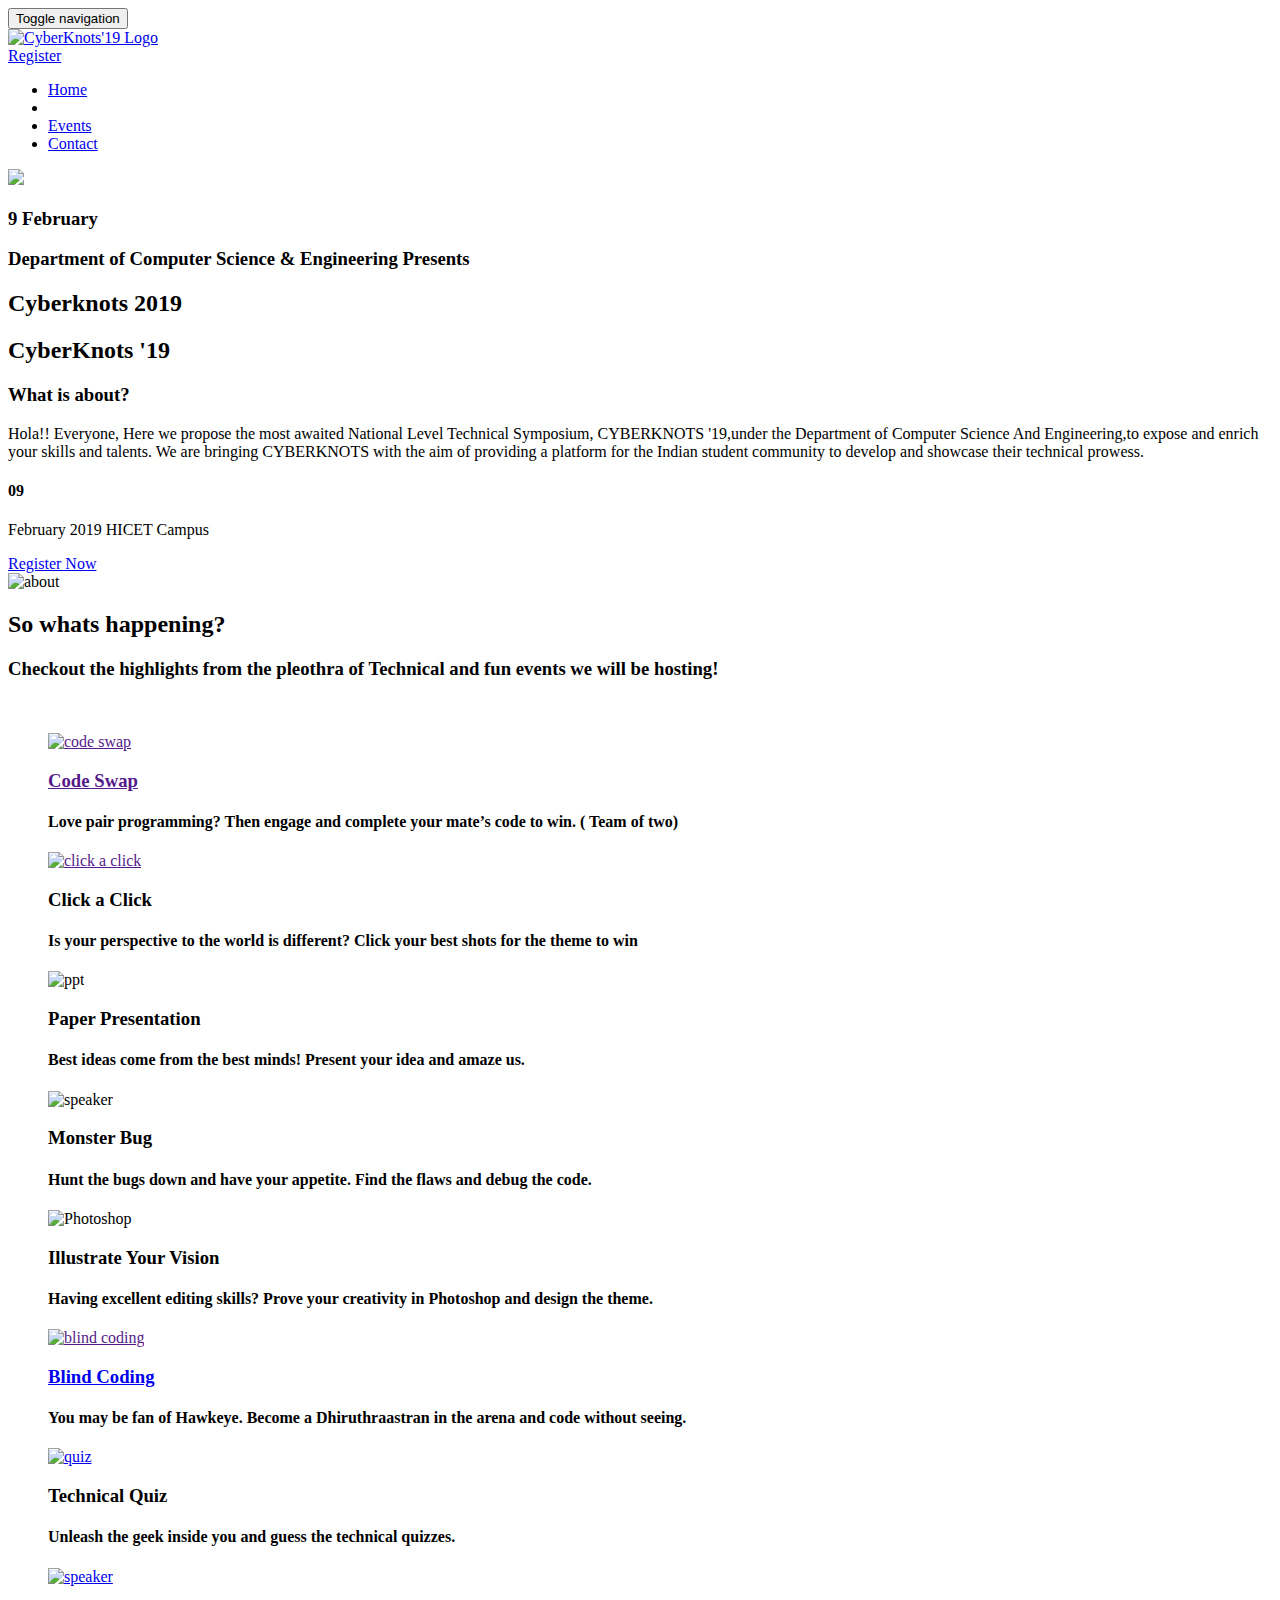
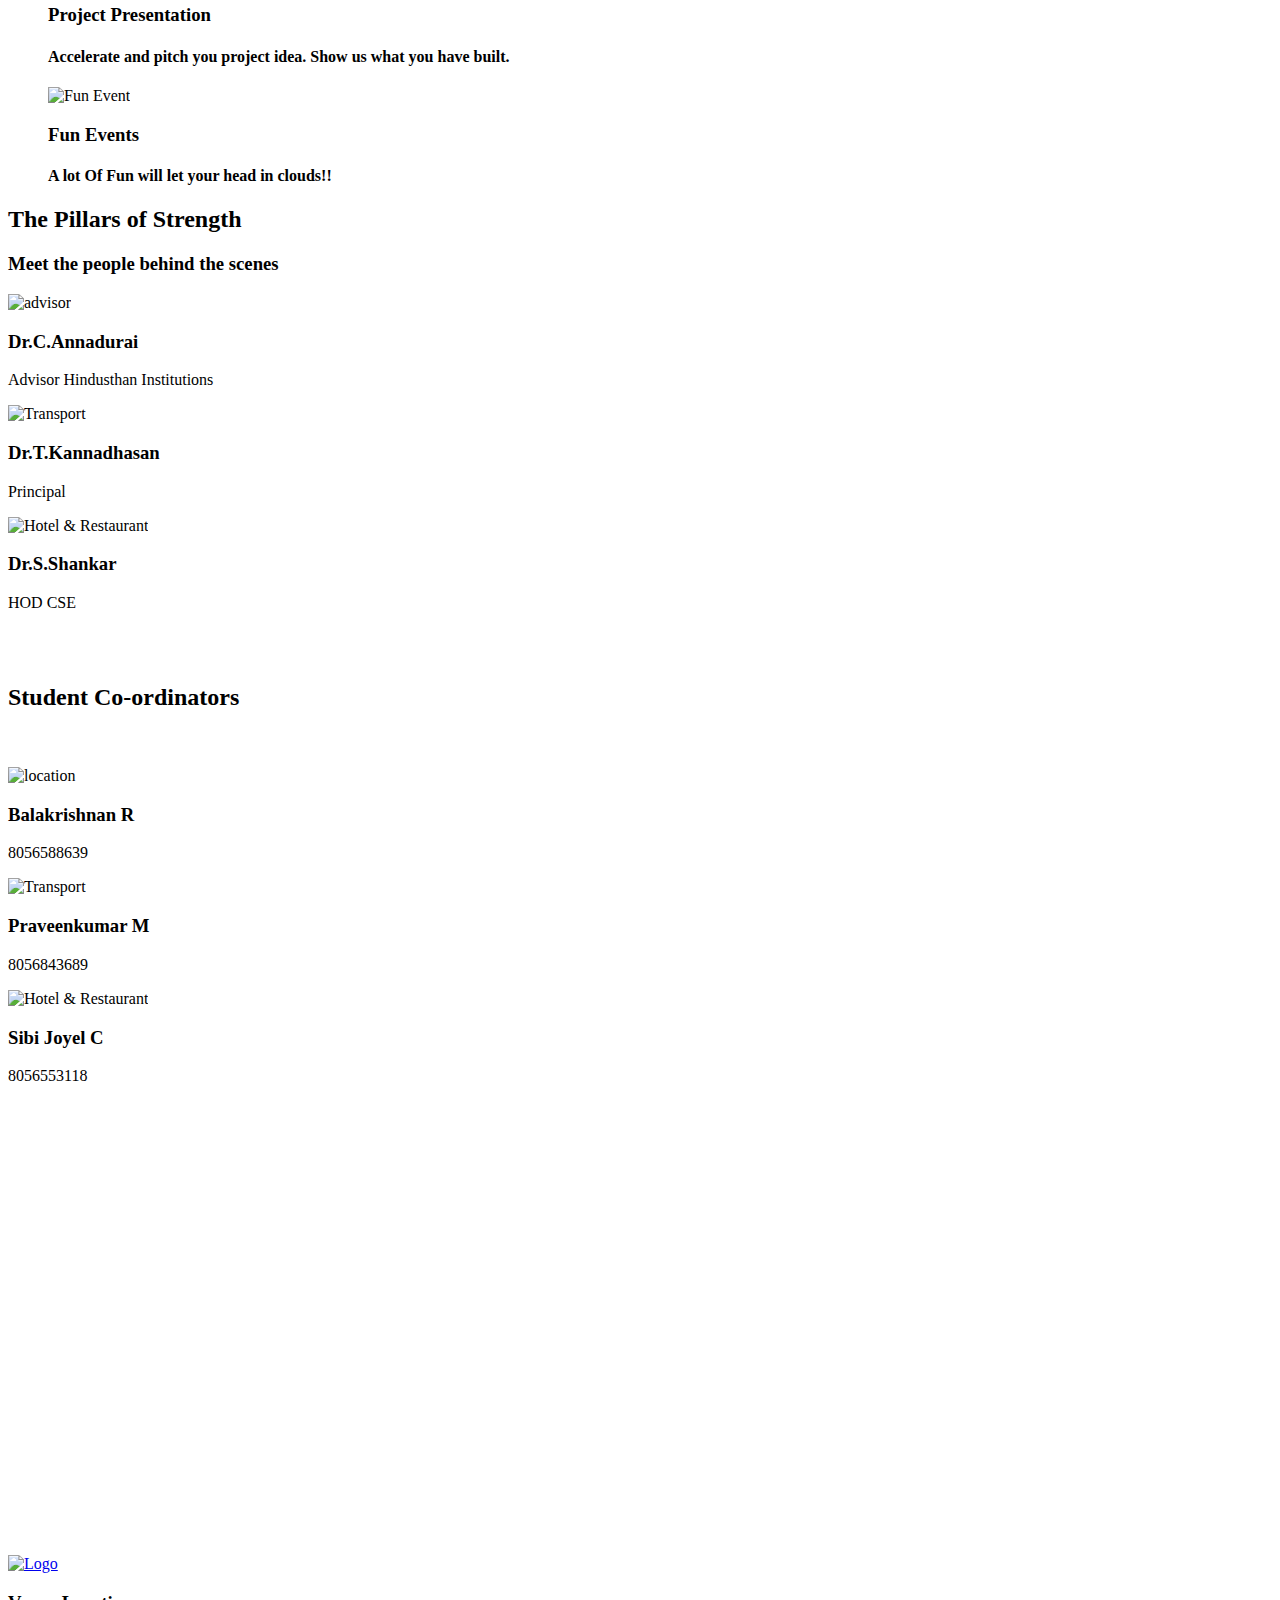
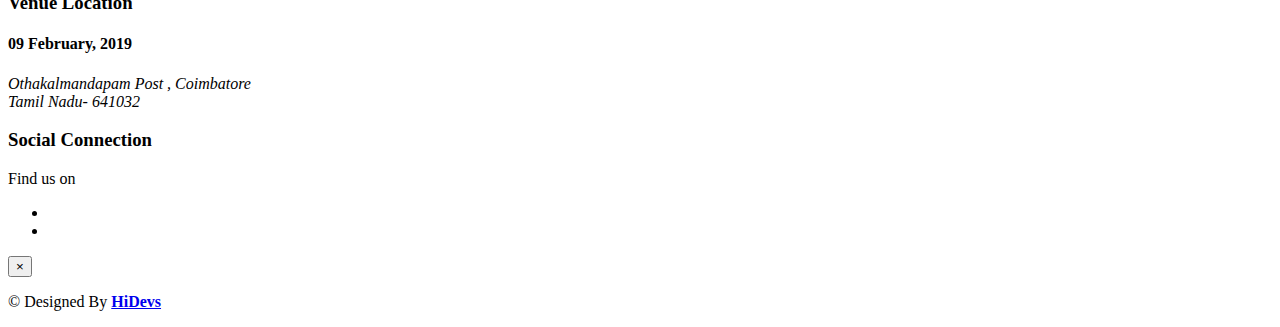
==== index.html @ 223e9199 "Update index.html" ====
<!doctype html>
<html class="no-js" lang="en">
<head>
    <meta http-equiv="content-type" content="text/html; charset=utf-8"/>
    <meta http-equiv="X-UA-Compatible" content="IE=edge"/>
    <meta name="viewport" content="width=device-width, initial-scale=1.0, maximum-scale=1.0, user-scalable=no"/>
    <!-- The above 3 meta tags *must* come first in the head -->

    <!-- SITE TITLE -->
    <title>CYBERKNOTS'19</title>
    <meta name="description" content="Responsive EventHunt HTML Template"/>
    <meta name="keywords" content="Bootstrap3, Event,  Conference, Meetup, Template, Responsive, HTML5"/>
    <meta name="author" content="themearth.com"/>

    <!-- twitter card starts from here, if you don't need remove this section -->
    <meta name="twitter:card" content="summary"/>
    <meta name="twitter:site" content="@yourtwitterusername"/>
    <meta name="twitter:creator" content="@yourtwitterusername"/>
    <meta name="twitter:url" content="http://yourdomain.com/"/>
    <meta name="twitter:title" content="Your home page title, max 140 char"/>
    <!-- maximum 140 char -->
    <meta name="twitter:description" content="Your site description, maximum 140 char "/>
    <!-- maximum 140 char -->
    <meta name="twitter:image" content="assets/img/twittercardimg/twittercard-280-150.jpg"/>
    <!-- when you post this page url in twitter , this image will be shown -->
    <!-- twitter card ends from here -->

    <!-- facebook open graph starts from here, if you don't need then delete open graph related  -->
    <meta property="og:title" content="Your home page title"/>
    <meta property="og:url" content="http://your domain here.com"/>
    <meta property="og:locale" content="en_US"/>
    <meta property="og:site_name" content="Your site name here"/>
    <!--meta property="fb:admins" content="" /-->  <!-- use this if you have  -->
    <meta property="og:type" content="website"/>
    <meta property="og:image" content="assets/img/opengraph/fbphoto.jpg"/>
    <link rel="apple-touch-icon" sizes="57x57" href="assets/img/favicon/apple-icon-57x57.png">
<link rel="apple-touch-icon" sizes="60x60" href="assets/img/favicon/apple-icon-60x60.png">
<link rel="apple-touch-icon" sizes="72x72" href="assets/img/favicon/apple-icon-72x72.png">
<link rel="apple-touch-icon" sizes="76x76" href="assets/img/favicon/apple-icon-76x76.png">
<link rel="apple-touch-icon" sizes="114x114" href="assets/img/favicon/apple-icon-114x114.png">
<link rel="apple-touch-icon" sizes="120x120" href="assets/img/favicon/apple-icon-120x120.png">
<link rel="apple-touch-icon" sizes="144x144" href="assets/img/favicon/apple-icon-144x144.png">
<link rel="apple-touch-icon" sizes="152x152" href="assets/img/favicon/apple-icon-152x152.png">
<link rel="apple-touch-icon" sizes="180x180" href="assets/img/favicon/apple-icon-180x180.png">
<link rel="icon" type="image/png" sizes="192x192"  href="assets/img/favicon/android-icon-192x192.png">
<link rel="icon" type="image/png" sizes="32x32" href="assets/img/favicon/favicon-32x32.png">
<link rel="icon" type="image/png" sizes="96x96" href="assets/img/favicon/favicon-96x96.png">
<link rel="icon" type="image/png" sizes="16x16" href="assets/img/favicon/favicon-16x16.png">
<link rel="manifest" href="/manifest.json">
<meta name="msapplication-TileColor" content="#ffffff">
<meta name="msapplication-TileImage" content=
    <!-- when you post this page url in facebook , this image will be shown -->
    <!-- facebook open graph ends from here -->

    <!-- BOOTSTRAP CSS -->
    <link rel="stylesheet" href="assets/libs/bootstrap/css/bootstrap.min.css" media="all"/>

    <!-- FONT AWESOME -->
    <link rel="stylesheet" href="assets/libs/fontawesome/css/font-awesome.min.css" media="all"/>

    <!-- FONT AWESOME -->
    <link rel="stylesheet" href="assets/libs/maginificpopup/magnific-popup.css" media="all"/>

    <!-- Time Circle -->
    <link rel="stylesheet" href="assets/libs/timer/TimeCircles.css" media="all"/>

    <!-- OWL CAROUSEL CSS -->
    <link rel="stylesheet" href="assets/libs/owlcarousel/owl.carousel.min.css" media="all" />
    <link rel="stylesheet" href="assets/libs/owlcarousel/owl.theme.default.min.css" media="all" />

    <!-- GOOGLE FONT -->
    <link rel="stylesheet" type="text/css" href="https://fonts.googleapis.com/css?family=Oswald:400,700%7cPoppins:300,400,400i,600,600i,700,800,900"/>

    <!-- MASTER  STYLESHEET  -->
    <link id="lgx-master-style" rel="stylesheet" href="assets/css/style-default.min.css" media="all"/>

    <!-- MODERNIZER CSS  -->
    <script src="assets/js/vendor/modernizr-2.8.3.min.js"></script>
</head>

<body class="home">

<!--[if lt IE 8]>
<p class="browserupgrade">You are using an <strong>outdated</strong> browser. Please <a href="http://browsehappy.com/">upgrade
    your browser</a> to improve your experience.</p>
<![endif]-->

<div class="lgx-container ">
<!-- ***  ADD YOUR SITE CONTENT HERE *** -->


<!--HEADER-->
<header>
    <div id="lgx-header" class="lgx-header">
        <div class="lgx-header-position lgx-header-position-white lgx-header-position-fixed "> <!--lgx-header-position-fixed lgx-header-position-white lgx-header-fixed-container lgx-header-fixed-container-gap lgx-header-position-white-->
            <div class="lgx-container"> <!--lgx-container-fluid-->
                <nav class="navbar navbar-default lgx-navbar">
                    <div class="navbar-header">
                        <button type="button" class="navbar-toggle collapsed" data-toggle="collapse" data-target="#navbar" aria-expanded="false" aria-controls="navbar">
                            <span class="sr-only">Toggle navigation</span>
                            <span class="icon-bar"></span>
                            <span class="icon-bar"></span>
                            <span class="icon-bar"></span>
                        </button>

                        <div class="lgx-logo">
                            <a href="index.html" class="lgx-scroll">
                                <img src="assets/img/logo.png" alt="CyberKnots'19 Logo"/>
                            </a>
                        </div>
                    </div>
                    <div id="navbar" class="navbar-collapse collapse">
                        <div class="lgx-nav-right navbar-right">
                            <div class="lgx-cart-area">
                                <a class="lgx-btn lgx-btn-red" href="https://goo.gl/forms/0zl9fMt3cy4DOSiw2" target="_blank"><span>Register</span></a>
                            </div>
                        </div>
                        <ul class="nav navbar-nav lgx-nav navbar-right">
                            <li>
                                <a href="#home">Home</a>
                            <li>
                            
                            <li><a class="lgx-scroll" href="#lgx-speakers">Events</a></li>
                            <!-- <li><a class="lgx-scroll" href="#lgx-schedule">Workshops</a></li> -->
                            <!-- <li><a class="lgx-scroll" href="#lgx-sponsors">Sponsors</a></li> -->
                            <!-- <li><a class="lgx-scroll" href="#lgx-news">News</a></li> -->
                            <li><a class="lgx-scroll" href="#lgx-footer">Contact</a></li>
                        </ul>
                    </div><!--/.nav-collapse -->
                </nav>
            </div>
            <!-- //.CONTAINER -->
        </div>
    </div>
</header>
<!--HEADER END-->
  <img src="assets/img/bannar6.jpg">

<!--BANNER-->
<section>
    <div class="lgx-banner">
        <div class="lgx-banner-style">
            <div class="lgx-inner lgx-inner-fixed">
                <div class="container">
                    <div class="row">
                        <div class="col-xs-12">
                            <div class="lgx-banner-info-area">
                                <div class="lgx-banner-info-circle">
                                    <div class="info-circle-inner">
                                        <h3 class="date"><b class="lgx-counter">9</b> <span>February</span></h3>
                                        <div class="lgx-countdown-area">
                                            <!-- Date Format :"Y/m/d" || For Example: 1017/10/5  -->
                                            <div id="lgx-countdown" data-date="2019/02/09"></div>
                                        </div>
                                    </div>
                                </div>
                                <div class="lgx-banner-info"> <!--lgx-banner-info-center lgx-banner-info-black lgx-banner-info-big lgx-banner-info-bg--> <!--banner-info-margin-->
                                    <h3 class="subtitle">Department of Computer Science & Engineering Presents</h3>
                                    <h2 class="title">Cyberknots  <span><b>2</b><b>0</b><b>1</b><b>9</b></span></h2>
                                   
                                </div>
                            </div>
                        </div>
                    </div>
                    <!--//.ROW-->
                </div>
                <!-- //.CONTAINER -->
            </div>
            <!-- //.INNER -->
        </div>
    </div>
</section>
<!--BANNER END-->


<!--ABOUT-->
<section id="home">
    <div id="lgx-about" class="lgx-about">
        <div class="lgx-inner">
            <div class="container">
                <div class="row">
                    <div class="col-sm-12 col-md-7">
                        <div class="lgx-about-content-area">
                            <div class="lgx-heading">
                                <h2 class="heading">CyberKnots '19</h2>
                                <h3 class="subheading">What is about?</h3>
                            </div>
                            <div class="lgx-about-content">
                                <p class="text">
                                    Hola!! Everyone, Here we propose the most awaited  National Level Technical Symposium, CYBERKNOTS '19,under the Department of Computer Science And Engineering,to expose and enrich your skills and talents. We are bringing CYBERKNOTS with the aim of providing a platform for the Indian student community to develop and showcase their technical prowess.

                                </p>
                                <div class="about-date-area">
                                    <h4 class="date"><span>09</span></h4>
                                    <p><span>February 2019</span> HICET Campus</p>
                                </div>

                                <div class="section-btn-area">
                                    
                                    <a class="lgx-btn lgx-btn-red lgx-scroll" href="https://goo.gl/forms/0zl9fMt3cy4DOSiw2" target="_blank"><span>Register Now</span></a>
                                </div>
                            </div>
                        </div>
                    </div>
                    <div class="col-sm-12 col-md-5">
                        <div class="lgx-about-img-sp">
                            <img src="assets/img/about-sp.jpg" alt="about">
                        </div>
                    </div>
                </div>
            </div><!-- //.CONTAINER -->
        </div><!-- //.INNER -->
    </div>
</section>
<!--ABOUT END-->


<!--SPEAKERS-->
<section>
    <div id="lgx-speakers" class="lgx-speakers lgx-speakers2">
        <div class="lgx-inner">
            <div class="container">
                <div class="row">
                    <div class="col-xs-12">
                        <div class="lgx-heading lgx-heading-white">
                            <h2 class="heading">So whats happening?</h2>
                            <h3 class="subheading">Checkout the highlights from the pleothra of Technical and fun events we will be hosting!</h3>
                            <br>
                        </div>
                    </div>
                </div>
                <!--//.ROW-->
                <div class="row">
                    <div class="col-xs-12 col-sm-6 col-md-4">
                        <div class="lgx-single-speaker"> <!--lgx-single-speaker-circle lgx-single-speaker2 lgx-single-speaker3-->
                            <figure>
                                <a class="event-img" href=""><img src="assets/img/code swap.jpg" alt="code swap"/></a>
                                <figcaption>
                                    <div class="event-info">
                                        <h3 class="title"><a href="">Code Swap</a></h3>
                                        <h4 class="subtitle"> Love pair programming? Then engage and complete your mate’s code to win. ( Team of two)  </h4>
                                    </div>
                                </figcaption>
                            </figure>
                        </div>
                    </div>
                    <div class="col-xs-12 col-sm-6 col-md-4">
                        <div class="lgx-single-speaker"> <!--lgx-single-speaker-circle lgx-single-speaker2 lgx-single-speaker3-->
                            <figure>
                                <a class="event-img" href=""><img src="assets/img/Photography.jpg" alt="click a click"/></a>
                                <figcaption>
                                  <div class="event-info">
                                        <h3 class="title">Click a Click</h3>
                                        <h4 class="subtitle">Is your perspective to the world is different? Click your best shots for the theme to win</h4>
                                    </div>
                                </figcaption>
                            </figure>
                        </div>
                    </div>
                    <div class="col-xs-12 col-sm-6 col-md-4">
                        <div class="lgx-single-speaker"> <!--lgx-single-speaker-circle lgx-single-speaker2 lgx-single-speaker3-->
                            <figure>
                                <a class="event-img"><img src="assets/img/paperpresentation.jpg" alt="ppt"/></a>
                                <figcaption>
                                   <!--  <div class="social-group">
                                        <a class="sp-tw" href="#"><i class="fa fa-twitter"></i></a>
                                        <a class="sp-fb" href="#"><i class="fa fa-facebook"></i></a>
                                        <a class="sp-insta" href="#"><i class="fa fa-instagram"></i></a>
                                        <a class="sp-in" href="#"><i class="fa fa-linkedin"></i></a>
                                    </div> -->
                                    <div class="event-info">
                                        <h3 class="title">Paper Presentation</h3>
                                        <h4 class="subtitle">Best ideas come from the best minds! Present your idea and amaze us.</h4>
                                    </div>
                                </figcaption>
                            </figure>
                        </div>
                    </div>
                    <div class="col-xs-12 col-sm-6 col-md-4">
                        <div class="lgx-single-speaker"> <!--lgx-single-speaker-circle lgx-single-speaker2 lgx-single-speaker3-->
                            <figure>
                                <a class="event-img"><img src="assets/img/bug.png" alt="speaker"/></a>
                                <figcaption>
                                    <!-- <div class="social-group">
                                        <a class="sp-tw" href="#"><i class="fa fa-twitter"></i></a>
                                        <a class="sp-fb" href="#"><i class="fa fa-facebook"></i></a>
                                        <a class="sp-insta" href="#"><i class="fa fa-instagram"></i></a>
                                        <a class="sp-in" href="#"><i class="fa fa-linkedin"></i></a>
                                    </div> -->
                                    <div class="event-info">
                                        <h3 class="title">Monster Bug</h3>
                                        <h4 class="subtitle">Hunt the bugs down and have your appetite. Find the  flaws and debug the code.</h4>
                                    </div>
                                </figcaption>
                            </figure>
                        </div>
                    </div>
                    <div class="col-xs-12 col-sm-6 col-md-4">
                        <div class="lgx-single-speaker"> <!--lgx-single-speaker-circle lgx-single-speaker2 lgx-single-speaker3-->
                            <figure>
                                <a class="event-img"><img src="assets/img/illustratio.jpg" alt="Photoshop"/></a>
                                <figcaption>
                                   <!--  <div class="social-group">
                                        <a class="sp-tw" href="#"><i class="fa fa-twitter"></i></a>
                                        <a class="sp-fb" href="#"><i class="fa fa-facebook"></i></a>
                                        <a class="sp-insta" href="#"><i class="fa fa-instagram"></i></a>
                                        <a class="sp-in" href="#"><i class="fa fa-linkedin"></i></a>
                                    </div> -->
                                    <div class="event-info">
                                        <h3 class="title">Illustrate Your Vision</h3>
                                        <h4 class="subtitle">Having excellent editing skills? Prove your creativity in Photoshop and design the theme. 

</h4>
                                    </div>
                                </figcaption>
                            </figure>
                        </div>
                    </div>
                    <div class="col-xs-12 col-sm-6 col-md-4">
                        <div class="lgx-single-speaker"> <!--lgx-single-speaker-circle lgx-single-speaker2 lgx-single-speaker3-->
                            <figure>
                                <a class="event-img" href=""><img src="assets/img/blind code.jpg" alt="blind coding"/></a>
                                <figcaption>
                                    <!-- <div class="social-group">
                                        <a class="sp-tw" href="#"><i class="fa fa-twitter"></i></a>
                                        <a class="sp-fb" href="#"><i class="fa fa-facebook"></i></a>
                                        <a class="sp-insta" href="#"><i class="fa fa-instagram"></i></a>
                                        <a class="sp-in" href="#"><i class="fa fa-linkedin"></i></a>
                                    </div>
 -->                                    <div class="event-info">
                                        <h3 class="title"><a href="speaker.html">Blind Coding</a></h3>
                                        <h4 class="subtitle">You may be fan of Hawkeye. Become a Dhiruthraastran in the arena  and code without seeing. </h4>
                                    </div>
                                </figcaption>
                            </figure>
                        </div>
                    </div>
                     <div class="col-xs-12 col-sm-6 col-md-4">
                        <div class="lgx-single-speaker"> <!--lgx-single-speaker-circle lgx-single-speaker2 lgx-single-speaker3-->
                            <figure>
                                <a class="event-img" href="speakers.html"><img src="assets/img/quiz.jpg" alt="quiz"/></a>
                                <figcaption>
                                   <!--  <div class="social-group">
                                        <a class="sp-tw" href="#"><i class="fa fa-twitter"></i></a>
                                        <a class="sp-fb" href="#"><i class="fa fa-facebook"></i></a>
                                        <a class="sp-insta" href="#"><i class="fa fa-instagram"></i></a>
                                        <a class="sp-in" href="#"><i class="fa fa-linkedin"></i></a>
                                    </div> -->
                                    <div class="event-info">
                                        <h3 class="title">Technical Quiz</h3>
                                        <h4 class="subtitle">Unleash the geek inside you and guess the technical quizzes.

</h4>
                                    </div>
                                </figcaption>
                            </figure>
                        </div>
                    </div>
                          <div class="col-xs-12 col-sm-6 col-md-4">
                        <div class="lgx-single-speaker"> <!--lgx-single-speaker-circle lgx-single-speaker2 lgx-single-speaker3-->
                            <figure>
                                <a class="event-img" href="speakers.html"><img src="assets/img/projectpres.jpg" alt="speaker"/></a>
                                <figcaption>
                                   <!--  <div class="social-group">
                                        <a class="sp-tw" href="#"><i class="fa fa-twitter"></i></a>
                                        <a class="sp-fb" href="#"><i class="fa fa-facebook"></i></a>
                                        <a class="sp-insta" href="#"><i class="fa fa-instagram"></i></a>
                                        <a class="sp-in" href="#"><i class="fa fa-linkedin"></i></a>
                                    </div> -->
                                    <div class="event-info">
                                        <h3 class="title">Project Presentation</h3>
                                        <h4 class="subtitle">Accelerate and pitch you project idea. Show us what you have built.

</h4>
                                    </div>
                                </figcaption>
                            </figure>
                        </div>
                    </div>
       <div class="col-xs-12 col-sm-6 col-md-4">
                        <div class="lgx-single-speaker"> <!--lgx-single-speaker-circle lgx-single-speaker2 lgx-single-speaker3-->
                            <figure>
                                <a class="event-img"><img src="assets/img/fun.jpg" alt="Fun Event"/></a>
                                <figcaption>
                                   <!--  <div class="social-group">
                                        <a class="sp-tw" href="#"><i class="fa fa-twitter"></i></a>
                                        <a class="sp-fb" href="#"><i class="fa fa-facebook"></i></a>
                                        <a class="sp-insta" href="#"><i class="fa fa-instagram"></i></a>
                                        <a class="sp-in" href="#"><i class="fa fa-linkedin"></i></a>
                                    </div> -->
                                    <div class="event-info">
                                        <h3 class="title">Fun Events</h3>
                                        <h4 class="subtitle">A lot Of Fun will let your head in clouds!!

</h4>
                                    </div>
                                </figcaption>
                            </figure>
                        </div>
                    </div>
                </div>
                <!--//.ROW--><!--
                <div class="section-btn-area">
                     <a class="lgx-btn lgx-btn-big" href="speakers.html"><span>View More Speakers</span></a> 
                    <a class="lgx-btn lgx-btn-red lgx-btn-big" href="events.html"><span>View all Events</span></a>
                </div>-->
            </div>
            <!-- //.CONTAINER -->
        </div>
        <!-- //.INNER -->
    </div>
</section>
<!--SPEAKERS END-->





<!--SCHEDULE-->


<!--SPONSORED-->
<!-- <section>
    <div id="lgx-sponsors" class="lgx-sponsors">
        <div class="lgx-inner-bg">
            <div class="lgx-inner">
                <div class="container">
                    <div class="row">
                        <div class="col-xs-12">
                            <div class="lgx-heading">
                                <h2 class="heading">Offcial Sponsonrs</h2>
                                <h3 class="subheading">Welcome to the dedicated to building remarkable Sponsores!</h3>
                            </div>
                        </div>
                    </div>
                    
                    <div class="row">
                        <div class="col-xs-12">
                            <h3 class="sponsored-heading first-heading">Gold Sponsors</h3>
                            <div class="sponsors-area sponsors-area-nogap sponsors-area-noshadow sponsors-area-col3"> 
                                <div class="single">
                                    <a class="" href="#"><img src="assets/img/sponsors/sponsor-sp3.png" alt="sponsor"/></a>
                                </div>
                                <div class="single">
                                    <a class="" href="#"><img src="assets/img/sponsors/sponsor-sp2.png" alt="sponsor"/></a>
                                </div>
                                <div class="single">
                                    <a class="" href="#"><img src="assets/img/sponsors/sponsor3.png" alt="sponsor"/></a>
                                </div>
                            </div>
                        </div>
                       
                    </div>
                    
                    <div class="row">
                        <div class="col-xs-12">
                            <h3 class="sponsored-heading secound-heading">Silver Sponsors</h3>
                            <div class="sponsors-area sponsors-area-noshadow sponsors-area-nogap">
                                <div class="single">
                                    <a class="" href="#"><img src="assets/img/sponsors/sponsor4.png" alt="sponsor"/></a>
                                </div>
                                <div class="single">
                                    <a class="" href="#"><img src="assets/img/sponsors/sponsor-sp1.png" alt="sponsor"/></a>
                                </div>
                                <div class="single">
                                    <a class="" href="#"><img src="assets/img/sponsors/sponsor3.png" alt="sponsor"/></a>
                                </div>
                            </div>
                        </div>
                     
                    </div>
                </div>
                
            </div>
        </div>
        
    </div>
</section> -->
<!--SPONSORED END-->





    




    <!--News-->
     <!--News END-->



    <!--TRAVEL INFO-->
    <section>
        <div id="lgx-travelinfo" class="lgx-travelinfo">
            <div class="lgx-inner">
                <div class="container">
                    <div class="row">
                        <div class="col-xs-12">
                            <div class="lgx-heading">
                                <h2 class="heading">The Pillars of Strength</h2>
                                <h3 class="subheading">Meet the people behind the scenes</h3>
                            </div>
                        </div>
                        <!--//main COL-->
                    </div>
                    <div class="row">
                        <div class="col-xs-12">
                            <div class="lgx-travelinfo-content">
                                <div class="lgx-travelinfo-single">
                                    
                                 
                                <img src="assets/img/advisorpic.png" alt="advisor">
                                    
                                   <!--  <img src="assets/img/info-icon1.png" alt="location"/> -->
                                    <h3 class="title">Dr.C.Annadurai</h3>
                                    <p class="info">Advisor Hindusthan Institutions</p>
                                </div>
                                <div class="lgx-travelinfo-single">
                                    <img src="assets/img/principic.png" alt="Transport"/>
                                    <h3 class="title">Dr.T.Kannadhasan</h3>
                                    <p class="info">Principal</p>
                                </div>
                                <div class="lgx-travelinfo-single">
                                    <img src="assets/img/hodpic(1).png" alt="Hotel & Restaurant"/>
                                    <h3 class="title">Dr.S.Shankar</h3>
                                    <p class="info">HOD CSE</p>
                                </div>
                            </div>
                        </div>
                    </div>
                    <!--//.ROW-->
                </div>
<br><br>
                     <div class="container">
                    <div class="row">
                        <div class="col-xs-12">
                            <div class="lgx-heading">
                                <h2 class="heading">Student Co-ordinators</h2>
<!--                                 <h3 class="subheading">HardWorking CyberKnotters</h3>

 -->                            </div>
                        </div> 
                        <!--//main COL-->
                        <br><br>
                    </div>
                    <div class="row">
                        <div class="col-xs-12">
                            <div class="lgx-travelinfo-content">
                                <div class="lgx-travelinfo-single">
                                    <img src="assets/img/balapic.png" alt="location"/>
                                    <h3 class="title">Balakrishnan R</h3>
                                    <p class="info">8056588639</p>
                                </div>
                                <div class="lgx-travelinfo-single">
                                    <img src="assets/img/praveenpic.png" alt="Transport"/>
                                    <h3 class="title">Praveenkumar M</h3>
                                    <p class="info">8056843689</p>
                                </div>
                                <div class="lgx-travelinfo-single">
                                    <img src="assets/img/sibi-1.png" alt="Hotel & Restaurant"/>
                                    <h3 class="title">Sibi Joyel C</h3>
                                    <p class="info">8056553118</p>
                                </div>
                            </div>
                        </div>
                    </div>
                    <!--//.ROW-->
                </div>
                <!-- //.CONTAINER -->
            </div>
        </div>
         <iframe src="https://www.google.com/maps/embed?pb=!1m18!1m12!1m3!1d3917.9479305605164!2d76.98862381420487!3d10.891561860037582!2m3!1f0!2f0!3f0!3m2!1i1024!2i768!4f13.1!3m3!1m2!1s0x3ba85ab70dd5706b%3A0x39f2558575855d8!2sHindusthan+College+Of+Engineering+And+Technology+Main+Building%2C+Ottakkalmandapam+Rd%2C+Malumichampatty%2C+Tamil+Nadu+641050!5e0!3m2!1sen!2sin!4v1547118006467" width="100%" height="450" frameborder="0" style="border:0" allowfullscreen></iframe>
    </section>
    <!--TRAVEL INFO END-->










<!--FOOTER-->
<footer>
    <section id="#contact">
    <div id="lgx-footer" class="lgx-footer"> <!--lgx-footer-white-->
        <div class="lgx-inner-footer">
            
            <div class="container">
                <div class="lgx-footer-area">
                    <div class="lgx-footer-single">
                        <a class="logo" href="index.html"><img src="assets/img/cyberlogo.png" alt="Logo"></a>
                    </div> <!--//footer-area-->
                    <div class="lgx-footer-single">
                        <h3 class="footer-title">Venue Location </h3>
                        <h4 class="date">
                            09 February, 2019
                        </h4>
                        <address>
                            Othakalmandapam Post , Coimbatore <br>
                             Tamil Nadu- 641032
                        </address>
                      <!--   <a id="myModalLabel2" data-toggle="modal" data-target="#lgx-modal-map" class="map-link" href="#"><i class="fa fa-map-marker" aria-hidden="true"></i> View Map location</a> -->
                    </div>
                    <div class="lgx-footer-single">
                        <h3 class="footer-title">Social Connection</h3>
                        <p class="text">
                             Find us on<br> 
                        </p>
                        <ul class="list-inline lgx-social-footer">
                            <li><a href="https://www.facebook.com/Cyberknots19-2431303163551195/"><i class="fa fa-facebook" aria-hidden="true"></i></a></li>
<!--                             <li><a href="#"><i class="fa fa-twitter" aria-hidden="true"></i></a></li>
 -->                            <li><a href="mailto:cyberknots19@gmail.com"><i class="fa fa-envelope-o" aria-hidden="true"></i></a></li>
                            <!-- <li><a href="#"><i class="fa fa-vimeo" aria-hidden="true"></i></a></li> -->
                            <!-- <li><a href="#"><i class="fa fa-behance" aria-hidden="true"></i></a></li> -->
                            <!-- <li><a href="#"><i class="fa fa-dribbble" aria-hidden="true"></i></a></li> -->
                        </ul>
                    </div>
                    <!--<div class="lgx-footer-single">
                        <h2 class="footer-title">Instagram Feed</h2>
                        <div id="instafeed">
                        </div>
                    </div>-->
                </div>
                <!-- Modal-->
                <div id="lgx-modal-map" class="modal fade lgx-modal">
                    <div class="modal-dialog">
                        <div class="modal-content">
                            <div class="modal-header">
                                <button type="button" class="close" data-dismiss="modal" aria-hidden="true">×</button>
                            </div>
                            <div class="modal-body">
                                <div class="lgxmapcanvas map-canvas-default" id="map_canvas"> </div>
                            </div>
                        </div>
                    </div>
                </div> <!-- //.Modal-->

                <div class="lgx-footer-bottom">
                    <div class="lgx-copyright">
                        <p> <span>©</span> Designed By <a href="https://www.facebook.com/hidevsclub/" target="_blank"><strong>HiDevs</strong></a></p>
                    </div>
                </div>

            </div>
            <!-- //.CONTAINER -->
        </div>
        <!-- //.footer Middle -->
    </div>
</section>
</footer>
<!--FOOTER END-->


</div>
<!--//.LGX SITE CONTAINER-->
<!-- *** ADD YOUR SITE SCRIPT HERE *** -->
<!-- JQUERY  -->
<script src="assets/js/vendor/jquery-1.12.4.min.js"></script>

<!-- BOOTSTRAP JS  -->
<script src="assets/libs/bootstrap/js/bootstrap.min.js"></script>

<!-- Smooth Scroll  -->
<script src="assets/libs/jquery.smooth-scroll.js"></script>

<!-- SKILLS SCRIPT  -->
<script src="assets/libs/jquery.validate.js"></script>

<!-- if load google maps then load this api, change api key as it may expire for limit cross as this is provided with any theme -->
<script type="text/javascript" src="https://maps.googleapis.com/maps/api/js?key=AIzaSyDQvRGGtL6OrpP5xVMxq_0NgiMiRhm3ycI"></script>

<!-- CUSTOM GOOGLE MAP -->
<script type="text/javascript" src="assets/libs/gmap/jquery.googlemap.js"></script>

<!-- adding magnific popup js library -->
<script type="text/javascript" src="assets/libs/maginificpopup/jquery.magnific-popup.min.js"></script>

<!-- Owl Carousel  -->
<script src="assets/libs/owlcarousel/owl.carousel.min.js"></script>

<!-- COUNTDOWN   -->
<script src="assets/libs/countdown.js"></script>
<script src="assets/libs/timer/TimeCircles.js"></script>

<!-- Counter JS -->
<script src="assets/libs/waypoints.min.js"></script>
<script src="assets/libs/counterup/jquery.counterup.min.js"></script>

<!-- SMOTH SCROLL -->
<script src="assets/libs/jquery.smooth-scroll.min.js"></script>
<script src="assets/libs/jquery.easing.min.js"></script>

<!-- type js -->
<script src="assets/libs/typed/typed.min.js"></script>

<!-- header parallax js -->
<script src="assets/libs/header-parallax.js"></script>

<!-- instafeed js -->
<!--<script src="https://cdnjs.cloudflare.com/ajax/libs/instafeed.js/1.4.1/instafeed.min.js"></script>-->
<script src="assets/libs/instafeed.min.js"></script>

<!-- CUSTOM SCRIPT  -->
<script src="assets/js/custom.script.js"></script>




</body>

<!-- Mirrored from themearth.com/demo/html/emeet/view/index.html by HTTrack Website Copier/3.x [XR&CO'2014], Wed, 09 Jan 2019 06:56:39 GMT -->
</html>
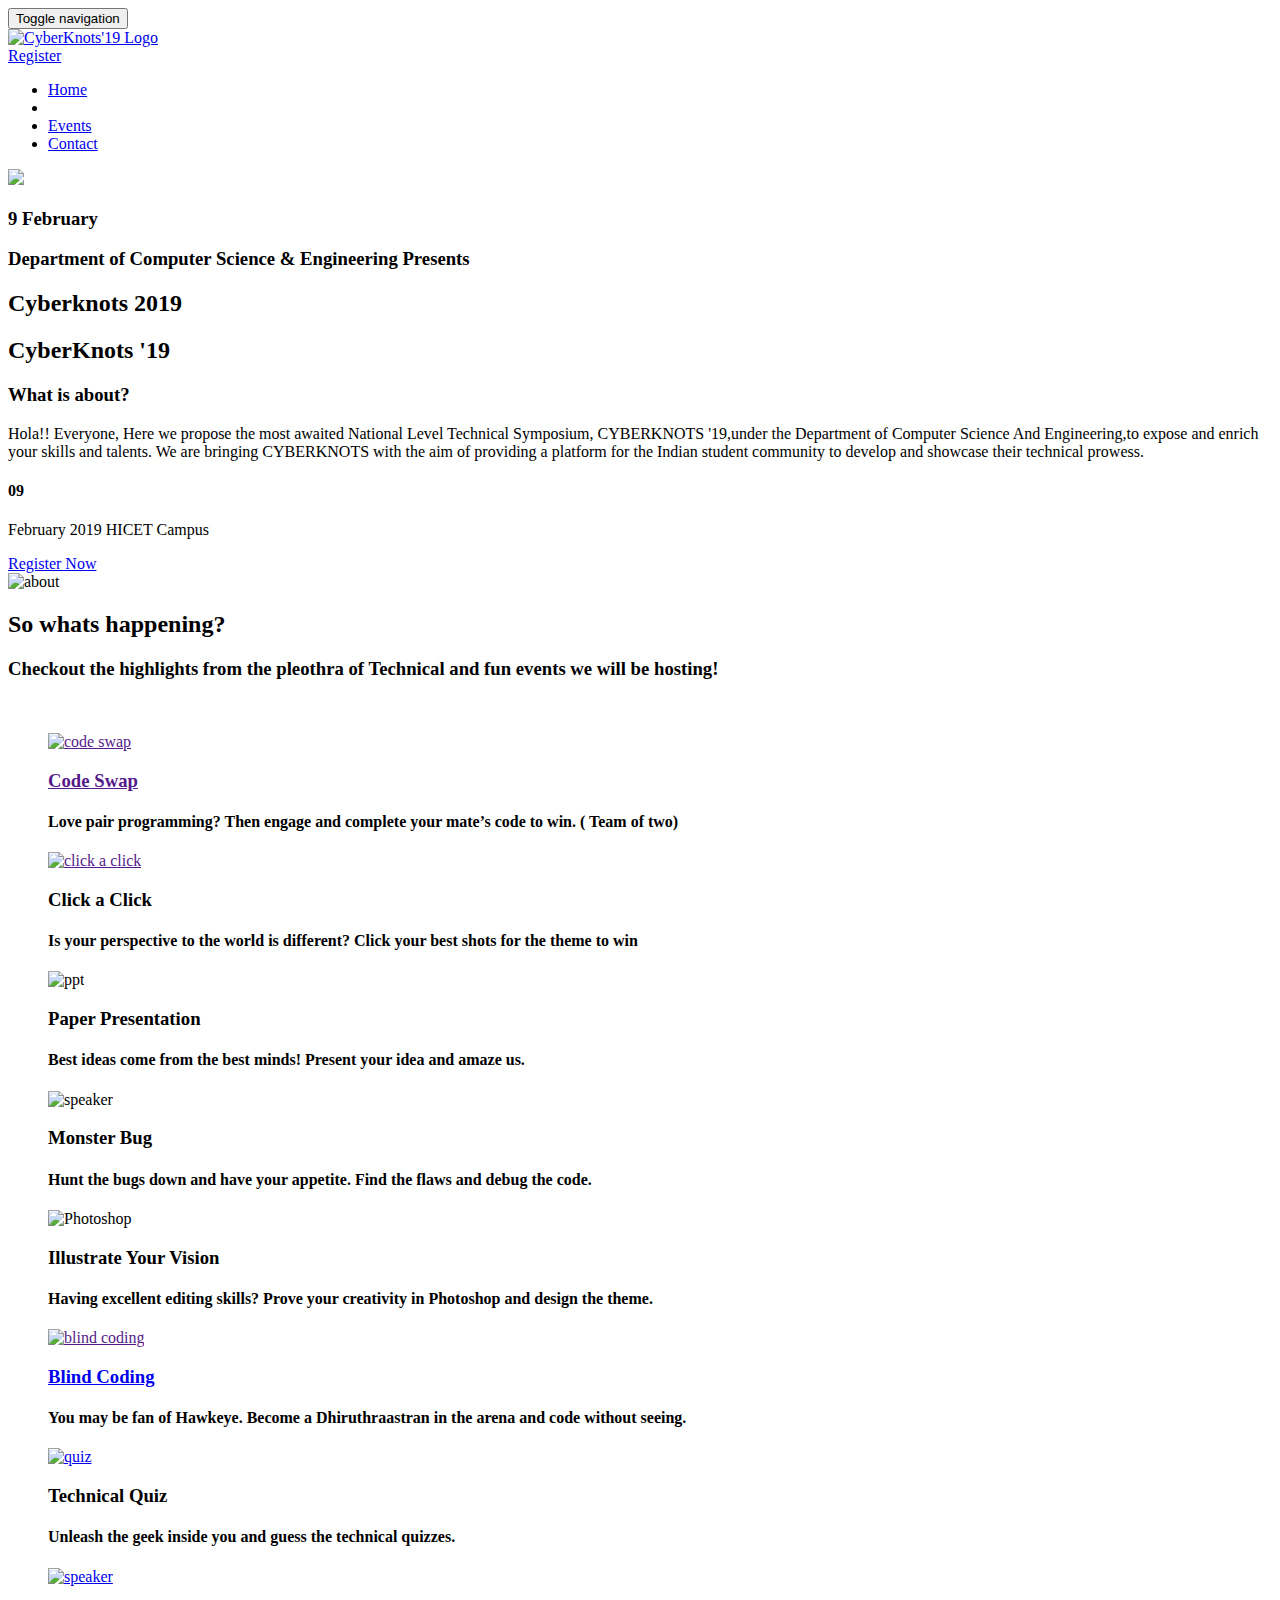
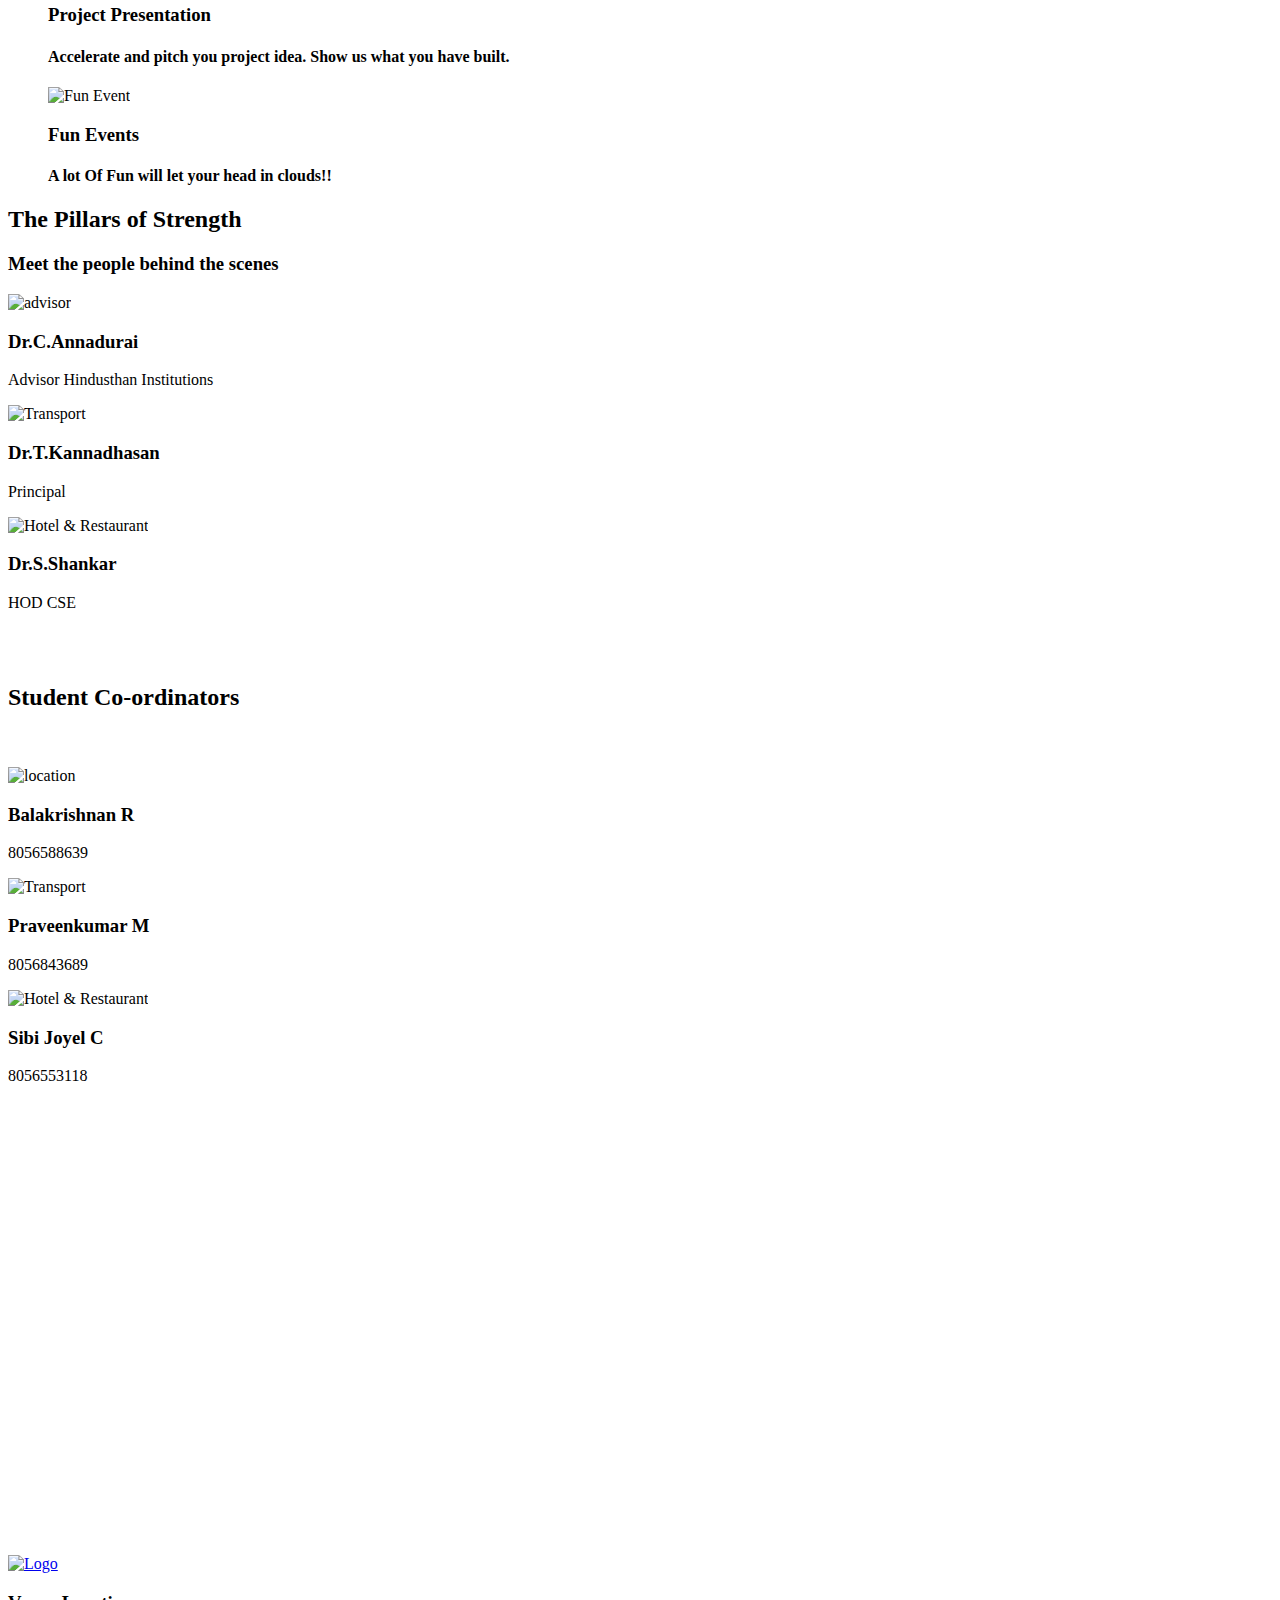
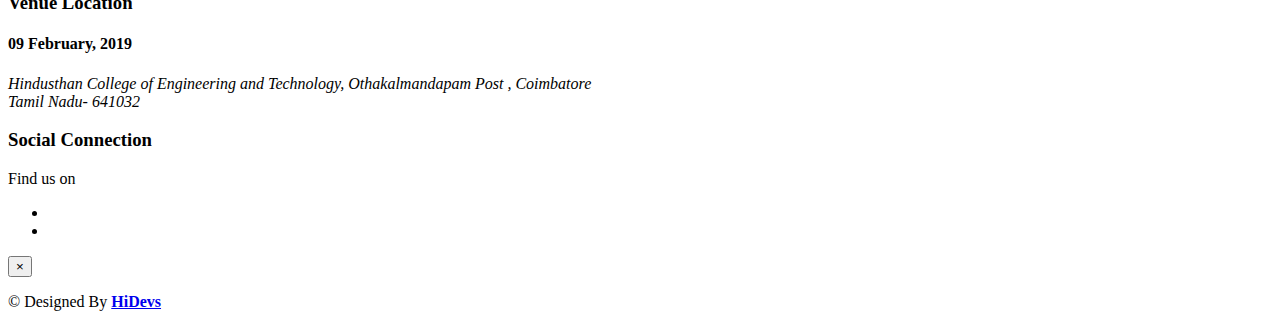
==== commit fabf8832: "about jpg added" ====
--- a/index.html
+++ b/index.html
@@ -204,7 +204,7 @@
                     </div>
                     <div class="col-sm-12 col-md-5">
                         <div class="lgx-about-img-sp">
-                            <img src="assets/img/about-sp.jpg" alt="about">
+                            <img src="assets/img/about.jpg" alt="about">
                         </div>
                     </div>
                 </div>
@@ -602,6 +602,7 @@
                             09 February, 2019
                         </h4>
                         <address>
+                            Hindusthan College of Engineering and Technology,
                             Othakalmandapam Post , Coimbatore <br>
                              Tamil Nadu- 641032
                         </address>
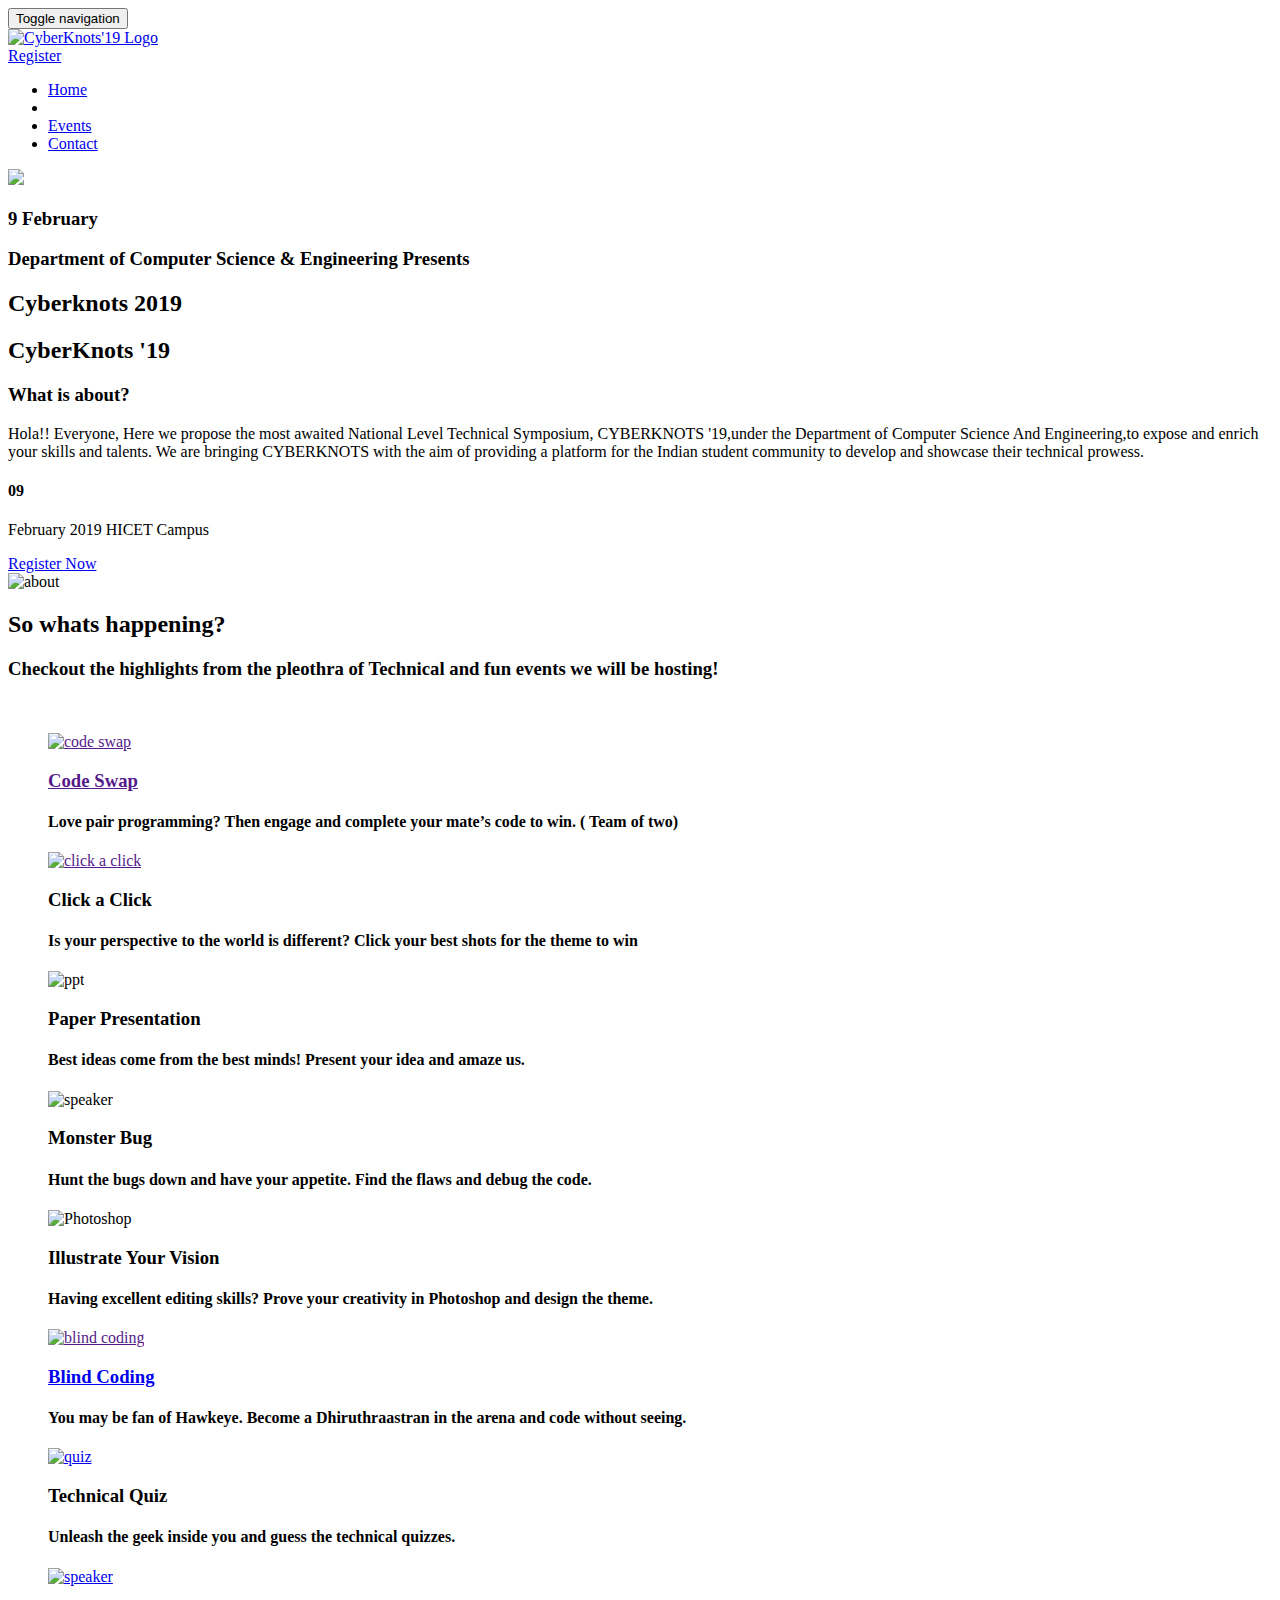
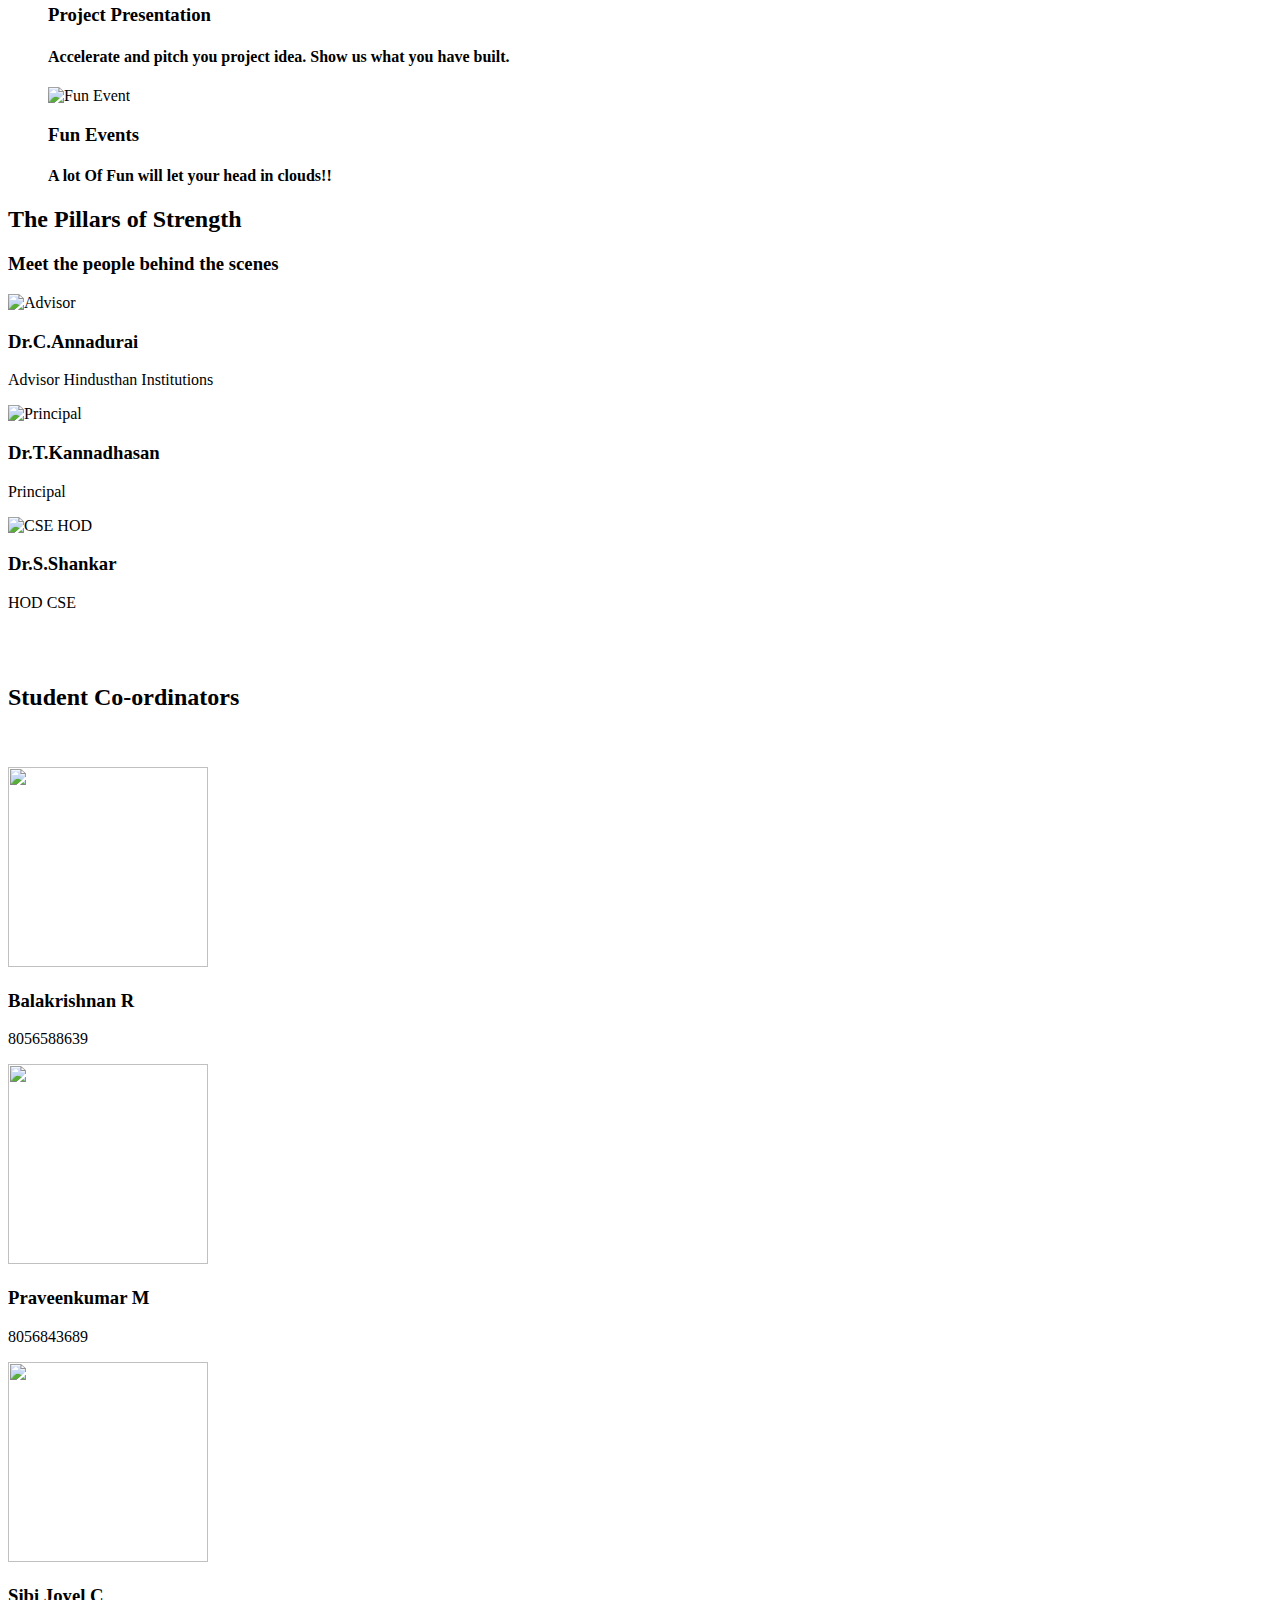
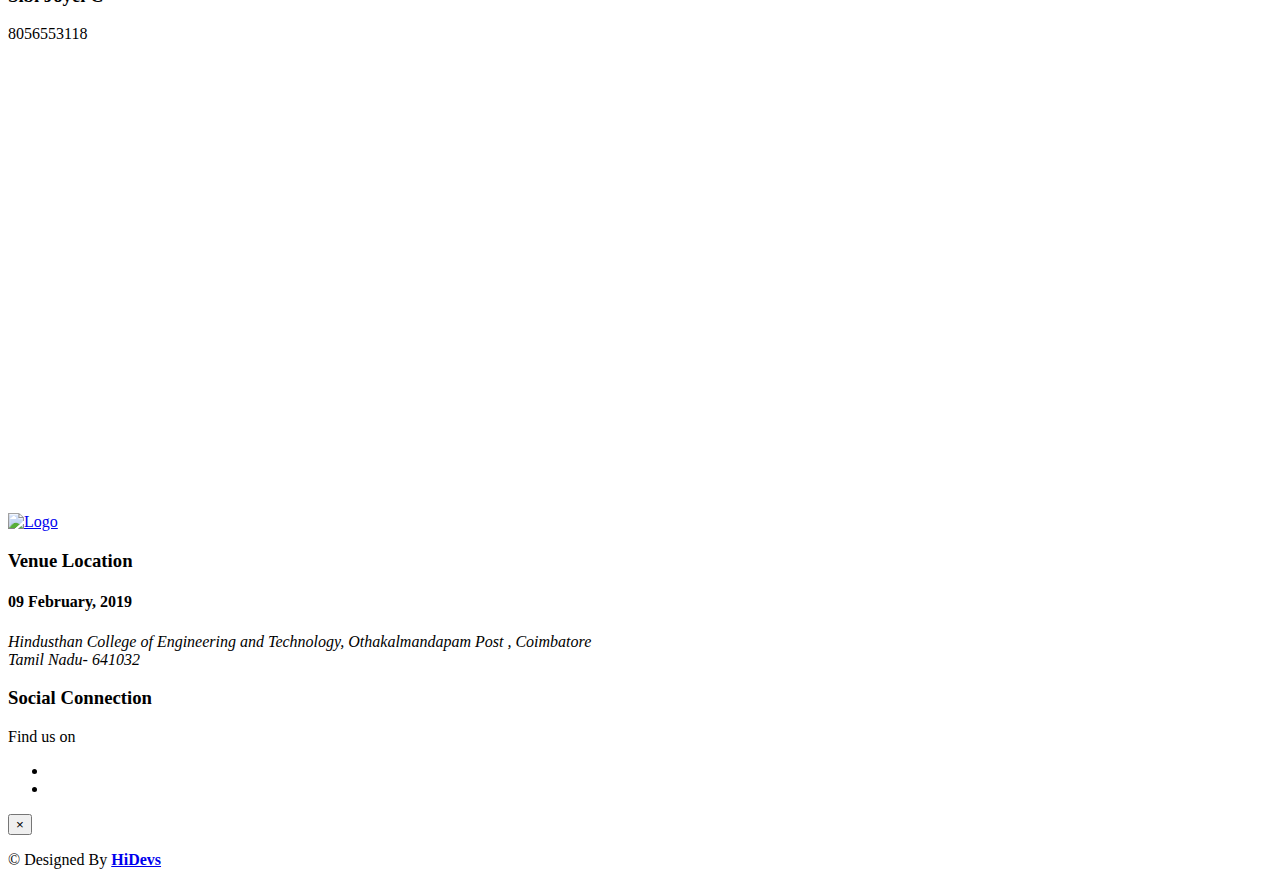
==== commit 0cef9d46: "Update index.html" ====
--- a/index.html
+++ b/index.html
@@ -8,28 +8,31 @@
 
     <!-- SITE TITLE -->
     <title>CYBERKNOTS'19</title>
-    <meta name="description" content="Responsive EventHunt HTML Template"/>
-    <meta name="keywords" content="Bootstrap3, Event,  Conference, Meetup, Template, Responsive, HTML5"/>
-    <meta name="author" content="themearth.com"/>
+    <meta name="Description" content="Technical Symposium 
+Hindusthan College of Engineering and Technology
+Hicet Coimbatore
+CSE Symposium Coimbatore">
+<meta name="Keywords" content="cyberknots cyberknots'19 hicet cse symposium coimbatore technical csesymposium cyberknots 2019 coding event debugging photoshop design ">
+
 
     <!-- twitter card starts from here, if you don't need remove this section -->
     <meta name="twitter:card" content="summary"/>
     <meta name="twitter:site" content="@yourtwitterusername"/>
     <meta name="twitter:creator" content="@yourtwitterusername"/>
-    <meta name="twitter:url" content="http://yourdomain.com/"/>
-    <meta name="twitter:title" content="Your home page title, max 140 char"/>
+    <meta name="twitter:url" content="http://cyberknots19.ml/"/>
+    <meta name="twitter:title" content="CyberKnots'19"/>
     <!-- maximum 140 char -->
-    <meta name="twitter:description" content="Your site description, maximum 140 char "/>
+    <meta name="twitter:description" content="CSE Symposium, Hindusthan College Of Engineering and Technology, Coimbatore"/>
     <!-- maximum 140 char -->
     <meta name="twitter:image" content="assets/img/twittercardimg/twittercard-280-150.jpg"/>
     <!-- when you post this page url in twitter , this image will be shown -->
     <!-- twitter card ends from here -->
 
     <!-- facebook open graph starts from here, if you don't need then delete open graph related  -->
-    <meta property="og:title" content="Your home page title"/>
-    <meta property="og:url" content="http://your domain here.com"/>
+    <meta property="og:title" content="CyberKnots'19 - CSE Symposium"/>
+    <meta property="og:url" content="http://cyberknots19.ml"/>
     <meta property="og:locale" content="en_US"/>
-    <meta property="og:site_name" content="Your site name here"/>
+    <meta property="og:site_name" content="http://cyberknots19.ml"/>
     <!--meta property="fb:admins" content="" /-->  <!-- use this if you have  -->
     <meta property="og:type" content="website"/>
     <meta property="og:image" content="assets/img/opengraph/fbphoto.jpg"/>
@@ -512,19 +515,19 @@
                                 <div class="lgx-travelinfo-single">
                                     
                                  
-                                <img src="assets/img/advisorpic.png" alt="advisor">
+                                <img src="assets/img/advisorpic.png" style="width: 200px;height: 200px;" alt="Advisor">
                                     
                                    <!--  <img src="assets/img/info-icon1.png" alt="location"/> -->
                                     <h3 class="title">Dr.C.Annadurai</h3>
                                     <p class="info">Advisor Hindusthan Institutions</p>
                                 </div>
                                 <div class="lgx-travelinfo-single">
-                                    <img src="assets/img/principic.png" alt="Transport"/>
+                                    <img src="assets/img/principic.png" style="width: 200px;height: 200px;" alt="Principal"/>
                                     <h3 class="title">Dr.T.Kannadhasan</h3>
                                     <p class="info">Principal</p>
                                 </div>
                                 <div class="lgx-travelinfo-single">
-                                    <img src="assets/img/hodpic(1).png" alt="Hotel & Restaurant"/>
+                                    <img src="assets/img/hodpic(1).png" style="width: 200px;height: 200px;" alt="CSE HOD"/>
                                     <h3 class="title">Dr.S.Shankar</h3>
                                     <p class="info">HOD CSE</p>
                                 </div>
@@ -550,17 +553,17 @@
                         <div class="col-xs-12">
                             <div class="lgx-travelinfo-content">
                                 <div class="lgx-travelinfo-single">
-                                    <img src="assets/img/balapic.png" alt="location"/>
+                                    <img src="assets/img/balapic.png" style="width: 200px;height: 200px;"/>
                                     <h3 class="title">Balakrishnan R</h3>
                                     <p class="info">8056588639</p>
                                 </div>
                                 <div class="lgx-travelinfo-single">
-                                    <img src="assets/img/praveenpic.png" alt="Transport"/>
+                                    <img src="assets/img/praveenpic.png" style="width: 200px;height: 200px;"/>
                                     <h3 class="title">Praveenkumar M</h3>
                                     <p class="info">8056843689</p>
                                 </div>
                                 <div class="lgx-travelinfo-single">
-                                    <img src="assets/img/sibi-1.png" alt="Hotel & Restaurant"/>
+                                    <img src="assets/img/sibi-1.png" style="width: 200px;height: 200px;"/>
                                     <h3 class="title">Sibi Joyel C</h3>
                                     <p class="info">8056553118</p>
                                 </div>
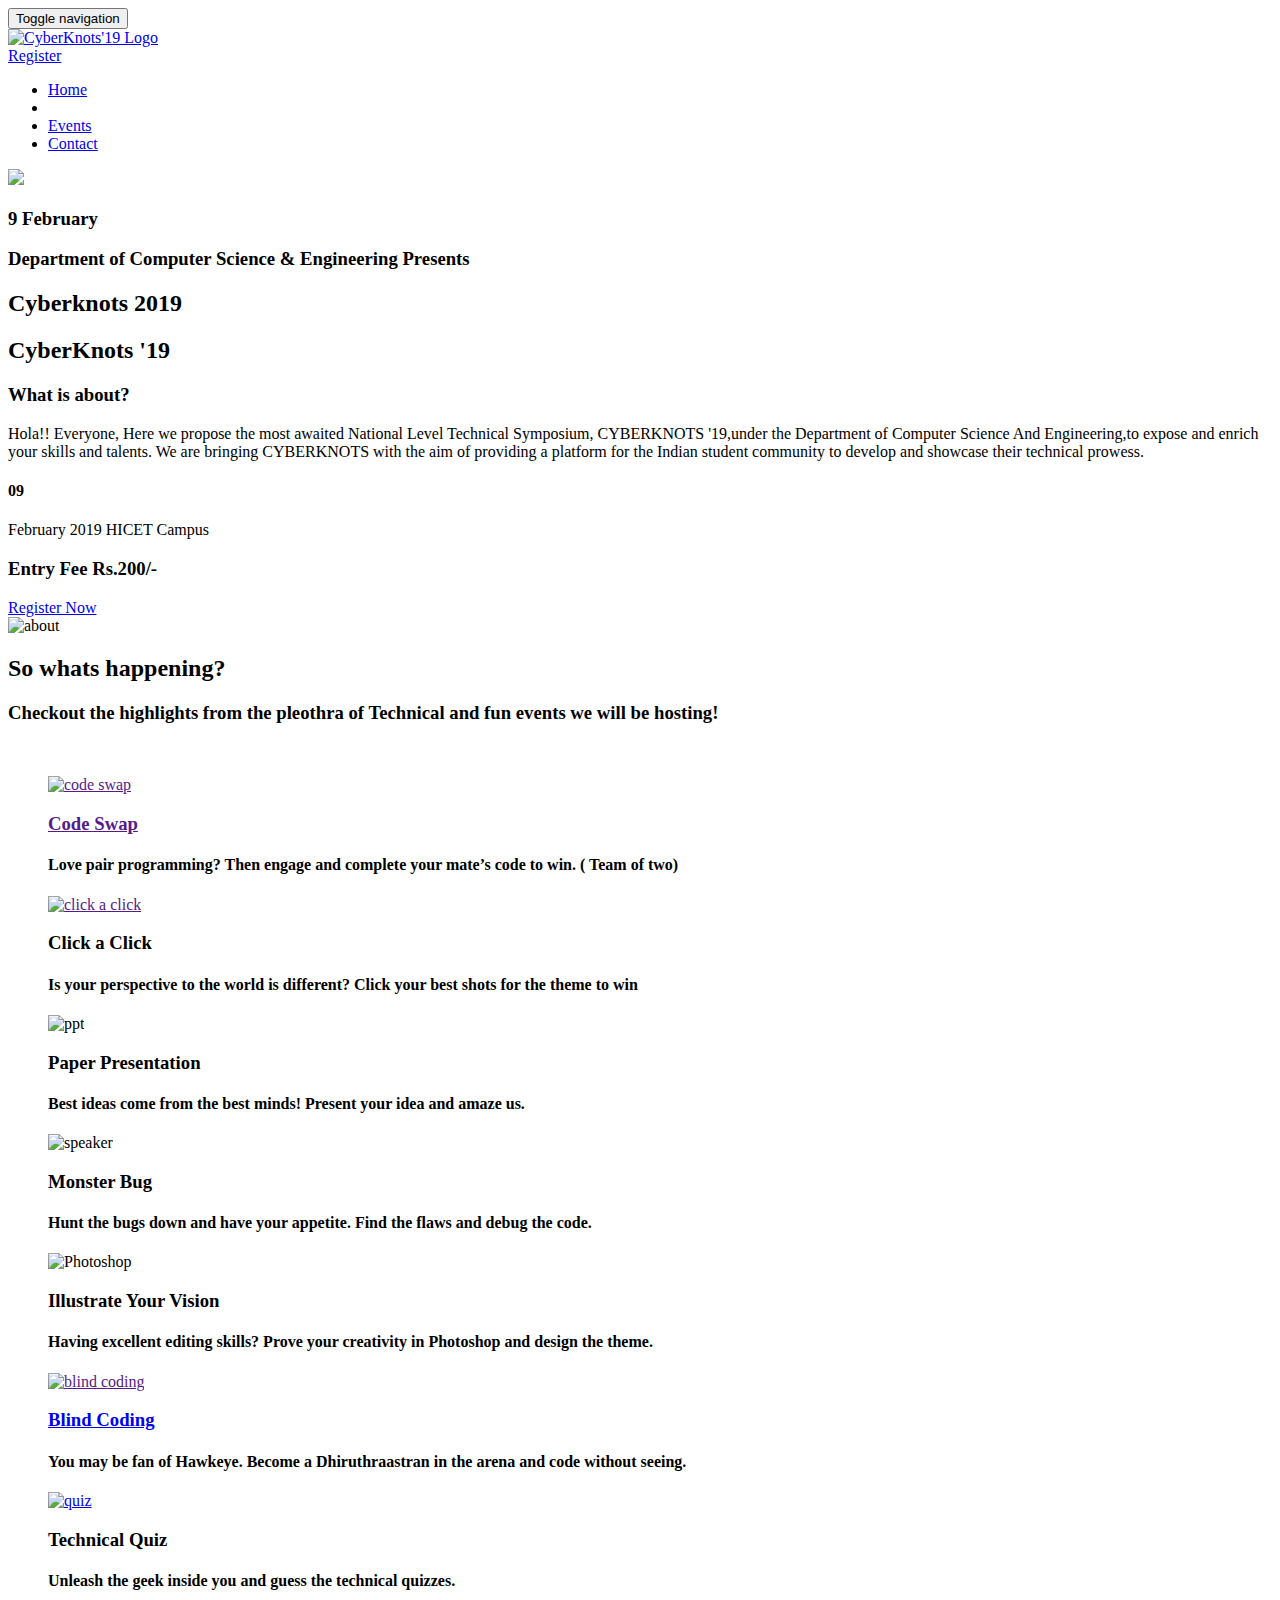
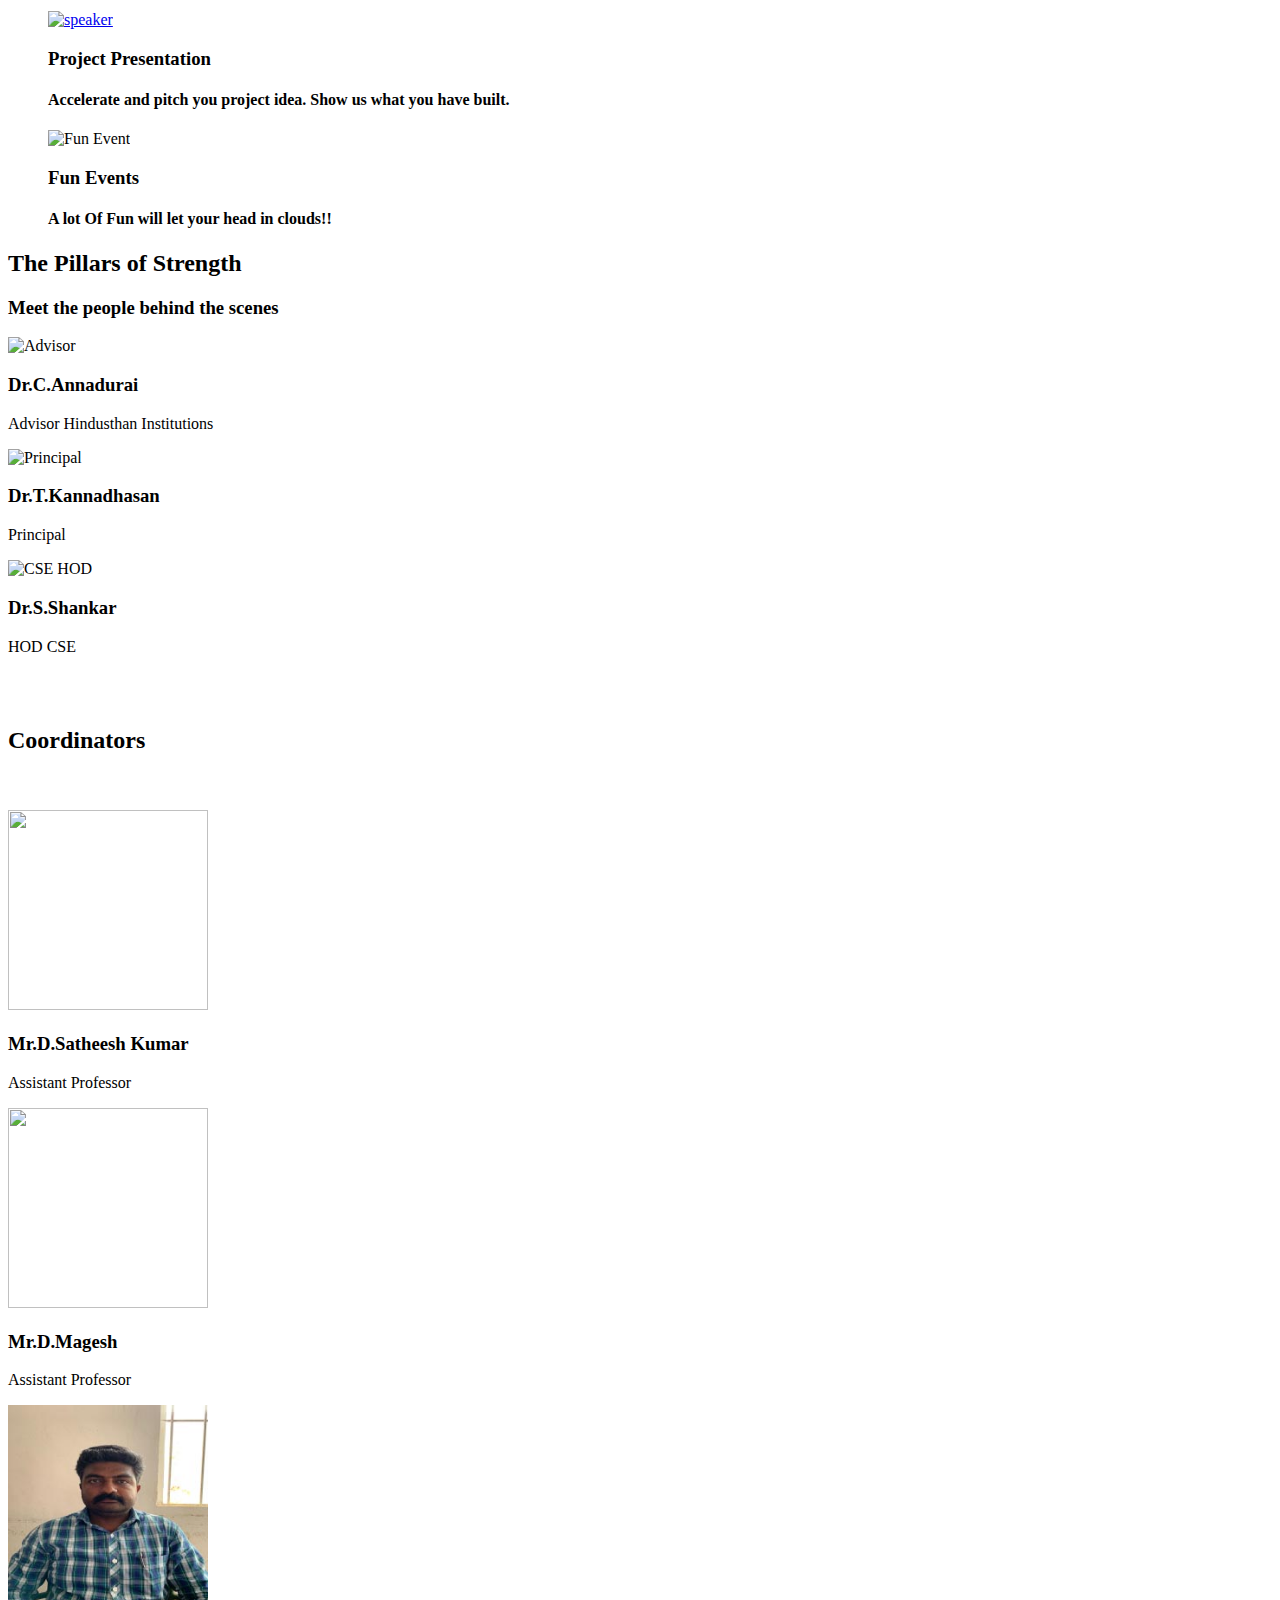
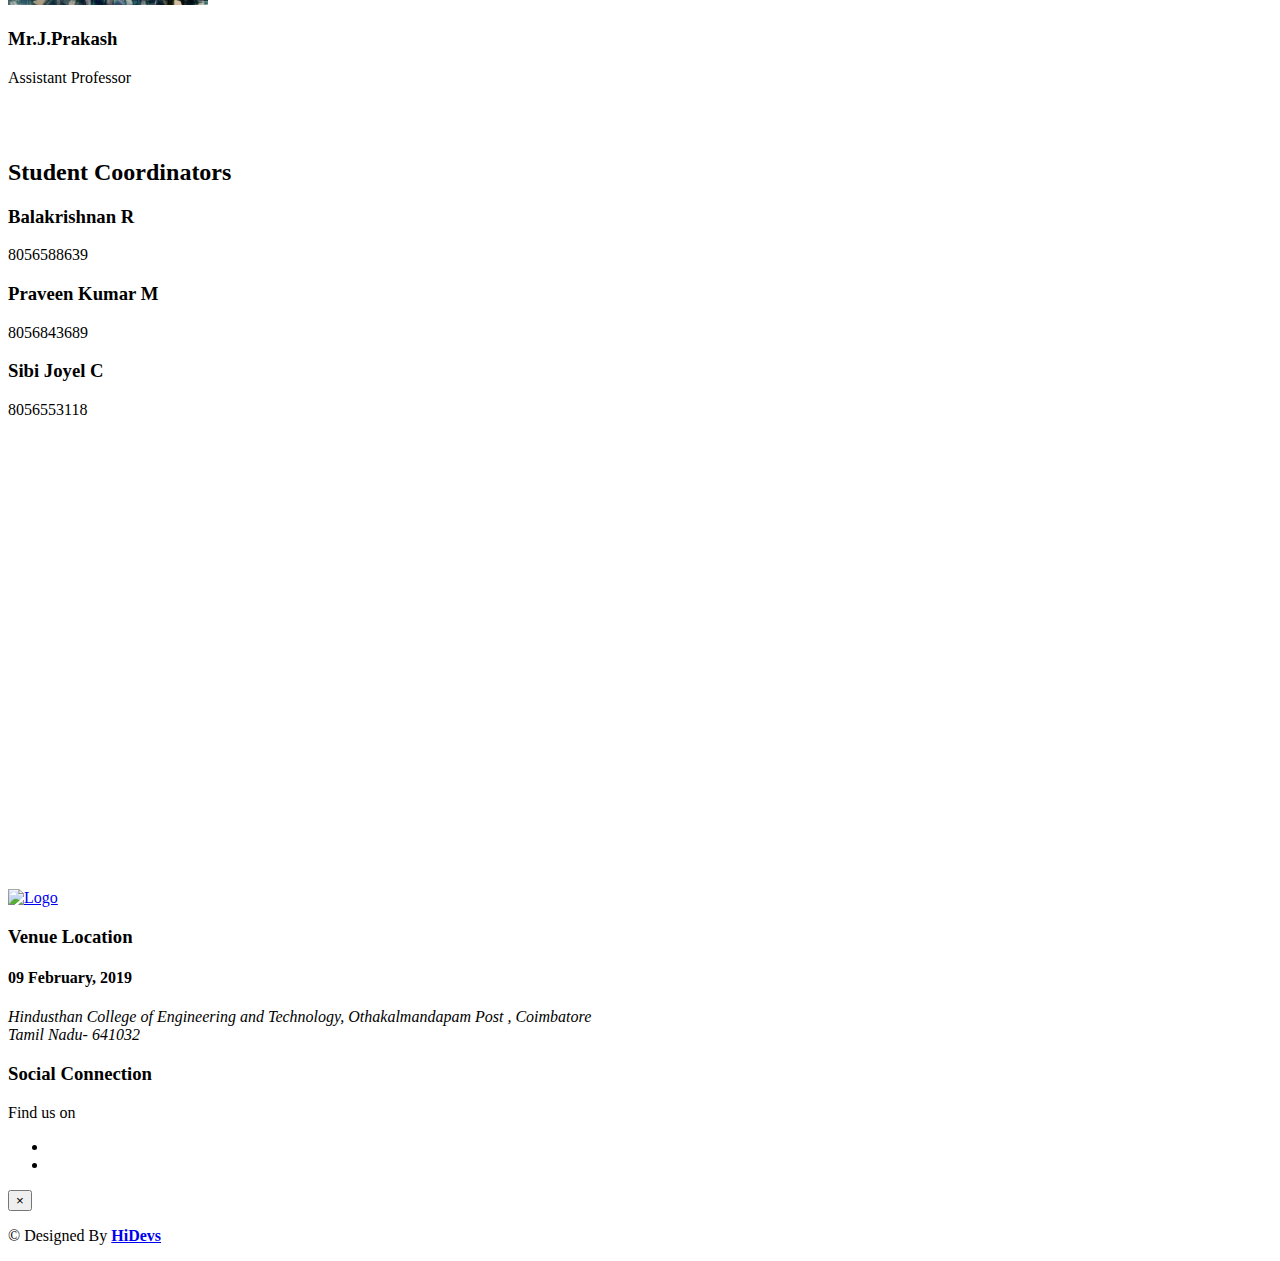
==== commit e814b3f5: "Update index.html" ====
--- a/index.html
+++ b/index.html
@@ -197,11 +197,11 @@
                                     <h4 class="date"><span>09</span></h4>
                                     <p><span>February 2019</span> HICET Campus</p>
                                 </div>
-
-                                <div class="section-btn-area">
-                                    
+                                <h3 class="subheading">Entry Fee Rs.200/-</h3>
+                                <div class="section-btn-area">                                    
                                     <a class="lgx-btn lgx-btn-red lgx-scroll" href="https://goo.gl/forms/0zl9fMt3cy4DOSiw2" target="_blank"><span>Register Now</span></a>
                                 </div>
+
                             </div>
                         </div>
                     </div>
@@ -413,87 +413,6 @@
         <!-- //.INNER -->
     </div>
 </section>
-<!--SPEAKERS END-->
-
-
-
-
-
-<!--SCHEDULE-->
-
-
-<!--SPONSORED-->
-<!-- <section>
-    <div id="lgx-sponsors" class="lgx-sponsors">
-        <div class="lgx-inner-bg">
-            <div class="lgx-inner">
-                <div class="container">
-                    <div class="row">
-                        <div class="col-xs-12">
-                            <div class="lgx-heading">
-                                <h2 class="heading">Offcial Sponsonrs</h2>
-                                <h3 class="subheading">Welcome to the dedicated to building remarkable Sponsores!</h3>
-                            </div>
-                        </div>
-                    </div>
-                    
-                    <div class="row">
-                        <div class="col-xs-12">
-                            <h3 class="sponsored-heading first-heading">Gold Sponsors</h3>
-                            <div class="sponsors-area sponsors-area-nogap sponsors-area-noshadow sponsors-area-col3"> 
-                                <div class="single">
-                                    <a class="" href="#"><img src="assets/img/sponsors/sponsor-sp3.png" alt="sponsor"/></a>
-                                </div>
-                                <div class="single">
-                                    <a class="" href="#"><img src="assets/img/sponsors/sponsor-sp2.png" alt="sponsor"/></a>
-                                </div>
-                                <div class="single">
-                                    <a class="" href="#"><img src="assets/img/sponsors/sponsor3.png" alt="sponsor"/></a>
-                                </div>
-                            </div>
-                        </div>
-                       
-                    </div>
-                    
-                    <div class="row">
-                        <div class="col-xs-12">
-                            <h3 class="sponsored-heading secound-heading">Silver Sponsors</h3>
-                            <div class="sponsors-area sponsors-area-noshadow sponsors-area-nogap">
-                                <div class="single">
-                                    <a class="" href="#"><img src="assets/img/sponsors/sponsor4.png" alt="sponsor"/></a>
-                                </div>
-                                <div class="single">
-                                    <a class="" href="#"><img src="assets/img/sponsors/sponsor-sp1.png" alt="sponsor"/></a>
-                                </div>
-                                <div class="single">
-                                    <a class="" href="#"><img src="assets/img/sponsors/sponsor3.png" alt="sponsor"/></a>
-                                </div>
-                            </div>
-                        </div>
-                     
-                    </div>
-                </div>
-                
-            </div>
-        </div>
-        
-    </div>
-</section> -->
-<!--SPONSORED END-->
-
-
-
-
-
-    
-
-
-
-
-    <!--News-->
-     <!--News END-->
-
-
 
     <!--TRAVEL INFO-->
     <section>
@@ -541,7 +460,7 @@
                     <div class="row">
                         <div class="col-xs-12">
                             <div class="lgx-heading">
-                                <h2 class="heading">Student Co-ordinators</h2>
+                                <h2 class="heading">Coordinators</h2>
 <!--                                 <h3 class="subheading">HardWorking CyberKnotters</h3>
 
  -->                            </div>
@@ -553,24 +472,50 @@
                         <div class="col-xs-12">
                             <div class="lgx-travelinfo-content">
                                 <div class="lgx-travelinfo-single">
-                                    <img src="assets/img/balapic.png" style="width: 200px;height: 200px;"/>
+                                    <img src="assets/img/sathish.jpg" style="width: 200px;height: 200px;"/>
+                                    <h3 class="title">Mr.D.Satheesh Kumar</h3>
+                                    <p class="info"> Assistant Professor </p>
+                                </div>
+                                <div class="lgx-travelinfo-single">
+                                    <img src="assets/img/Magesh.jpg" style="width: 200px;height: 200px;"/>
+                                    <h3 class="title">Mr.D.Magesh</h3>
+                                     <p class="info">Assistant Professor</p>
+                                </div>
+                                <div class="lgx-travelinfo-single">
+                                    <img src="assets/img/Prakash.jpg" style="width: 200px;height: 200px;"/>
+                                    <h3 class="title">Mr.J.Prakash</h3>
+                                     <p class="info">Assistant Professor</p>
+                                </div>
+                            </div>
+                        </div>
+                    </div>
+                         <br><br>
+                    <!--//.ROW-->
+                         <div class ="row">
+                           <div class="col-xs-12">
+                            <div class="lgx-heading">
+                                <h2 class="heading">Student Coordinators</h2>
+                          </div>
+                         </div>
+                         </div>
+                         <div class="row">
+                        <div class="col-xs-12">
+                            <div class="lgx-travelinfo-content">
+                                <div class="lgx-travelinfo-single">
                                     <h3 class="title">Balakrishnan R</h3>
-                                    <p class="info">8056588639</p>
-                                </div>
-                                <div class="lgx-travelinfo-single">
-                                    <img src="assets/img/praveenpic.png" style="width: 200px;height: 200px;"/>
-                                    <h3 class="title">Praveenkumar M</h3>
-                                    <p class="info">8056843689</p>
-                                </div>
-                                <div class="lgx-travelinfo-single">
-                                    <img src="assets/img/sibi-1.png" style="width: 200px;height: 200px;"/>
+                                    <p class="info"> 8056588639 </p>
+                                </div>
+                                <div class="lgx-travelinfo-single">
+                                    <h3 class="title">Praveen Kumar M</h3>
+                                     <p class="info">8056843689</p>
+                                </div>
+                                <div class="lgx-travelinfo-single">
                                     <h3 class="title">Sibi Joyel C</h3>
-                                    <p class="info">8056553118</p>
-                                </div>
-                            </div>
-                        </div>
-                    </div>
-                    <!--//.ROW-->
+                                     <p class="info">8056553118</p>
+                                </div>
+                            </div>
+                        </div>
+                    </div>
                 </div>
                 <!-- //.CONTAINER -->
             </div>
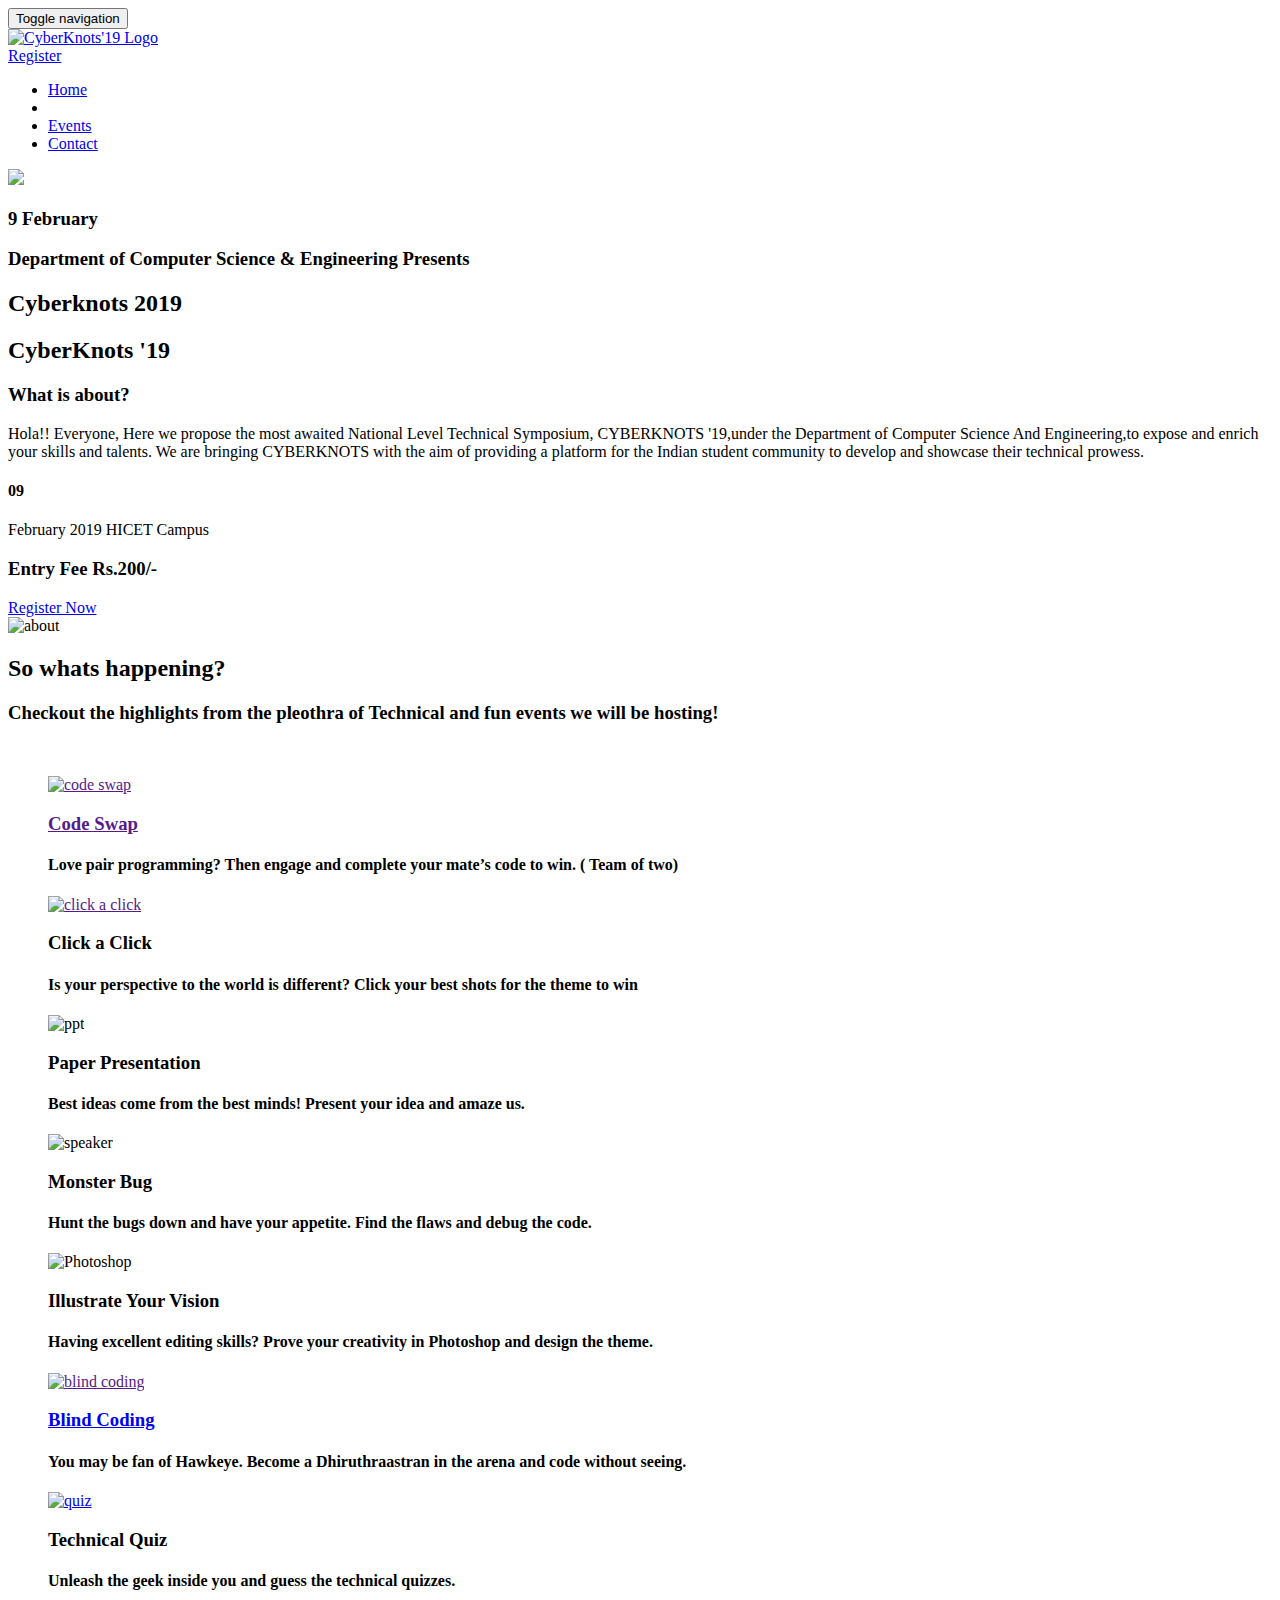
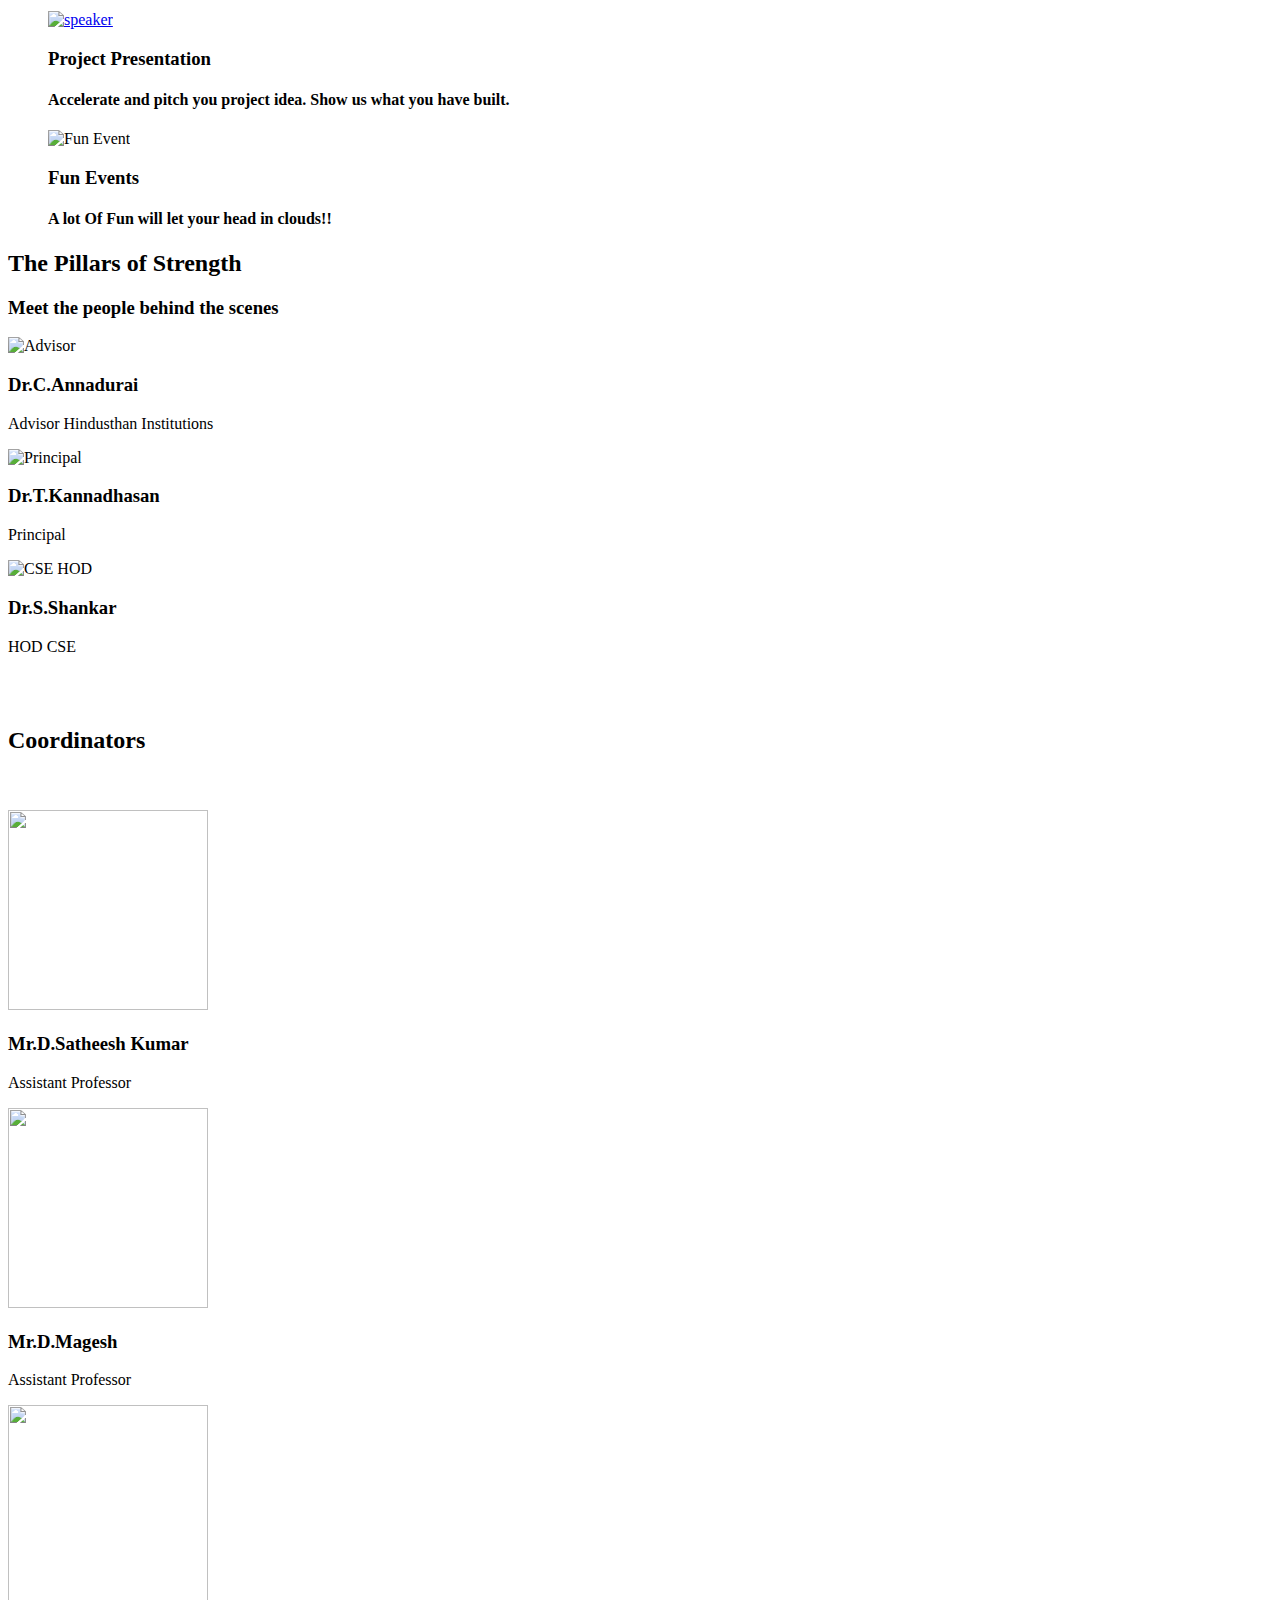
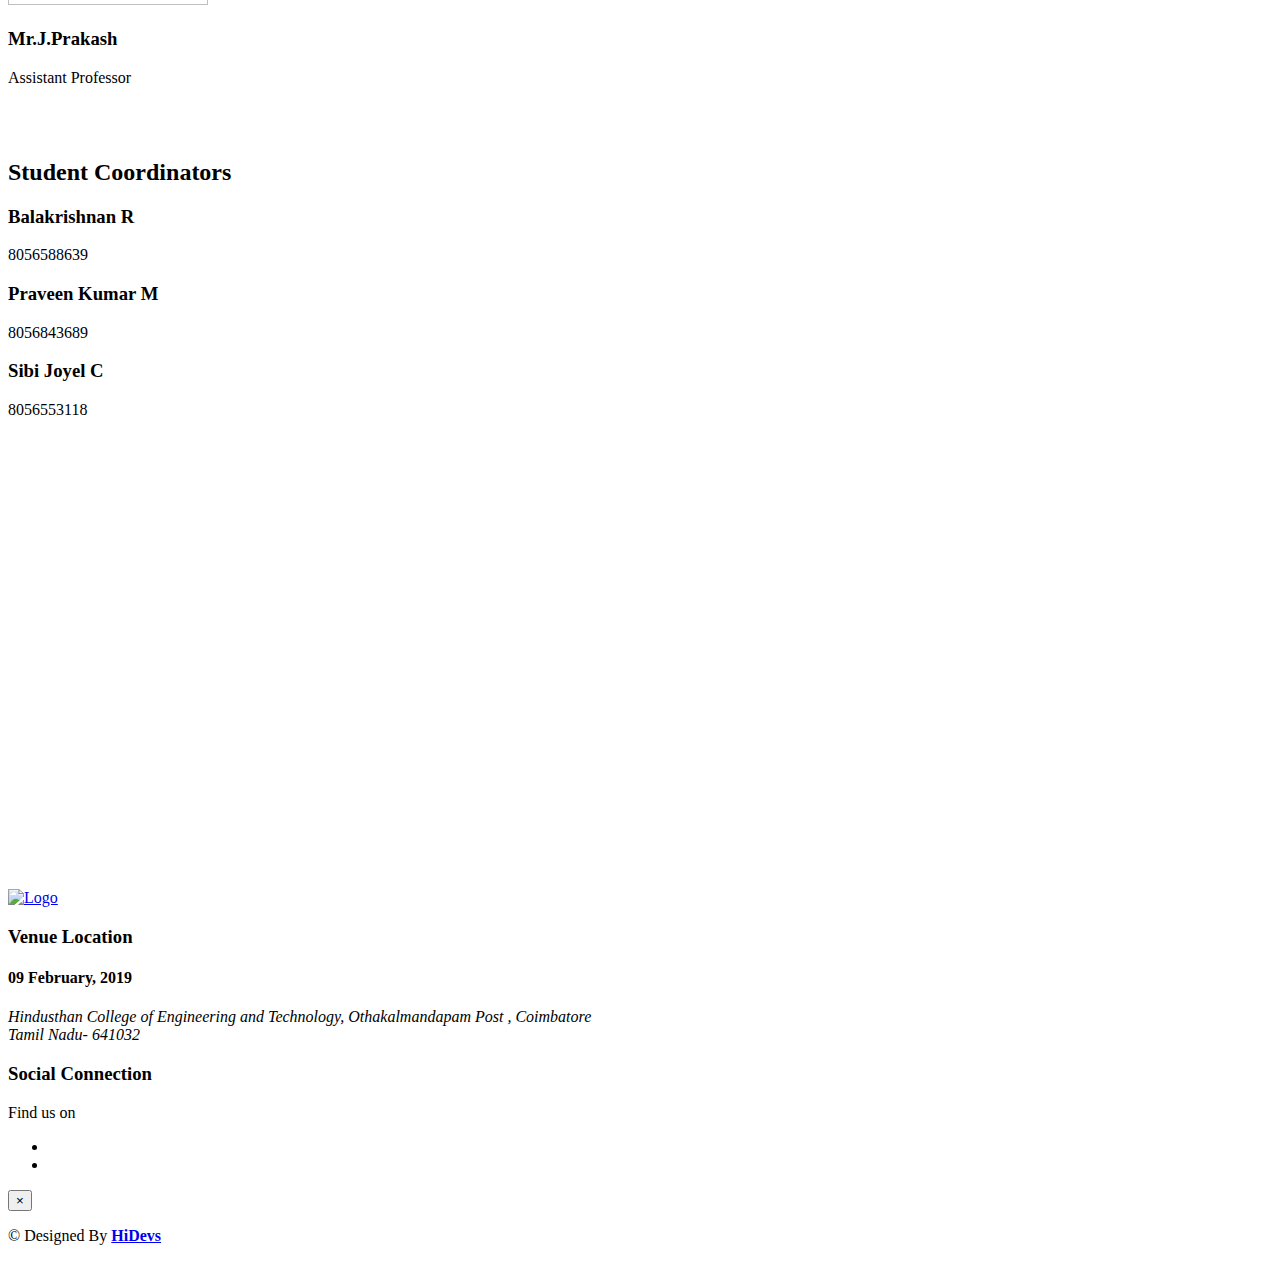
==== commit ae701e69: "Update index.html" ====
--- a/index.html
+++ b/index.html
@@ -663,5 +663,5 @@
 
 </body>
 
-<!-- Mirrored from themearth.com/demo/html/emeet/view/index.html by HTTrack Website Copier/3.x [XR&CO'2014], Wed, 09 Jan 2019 06:56:39 GMT -->
+<!-- Designed and developed by Hi-Devs Mirrored from themearth.com/demo/html/emeet/view/index.html by HTTrack Website Copier/3.x [XR&CO'2014], Wed, 09 Jan 2019 06:56:39 GMT -->
 </html>
